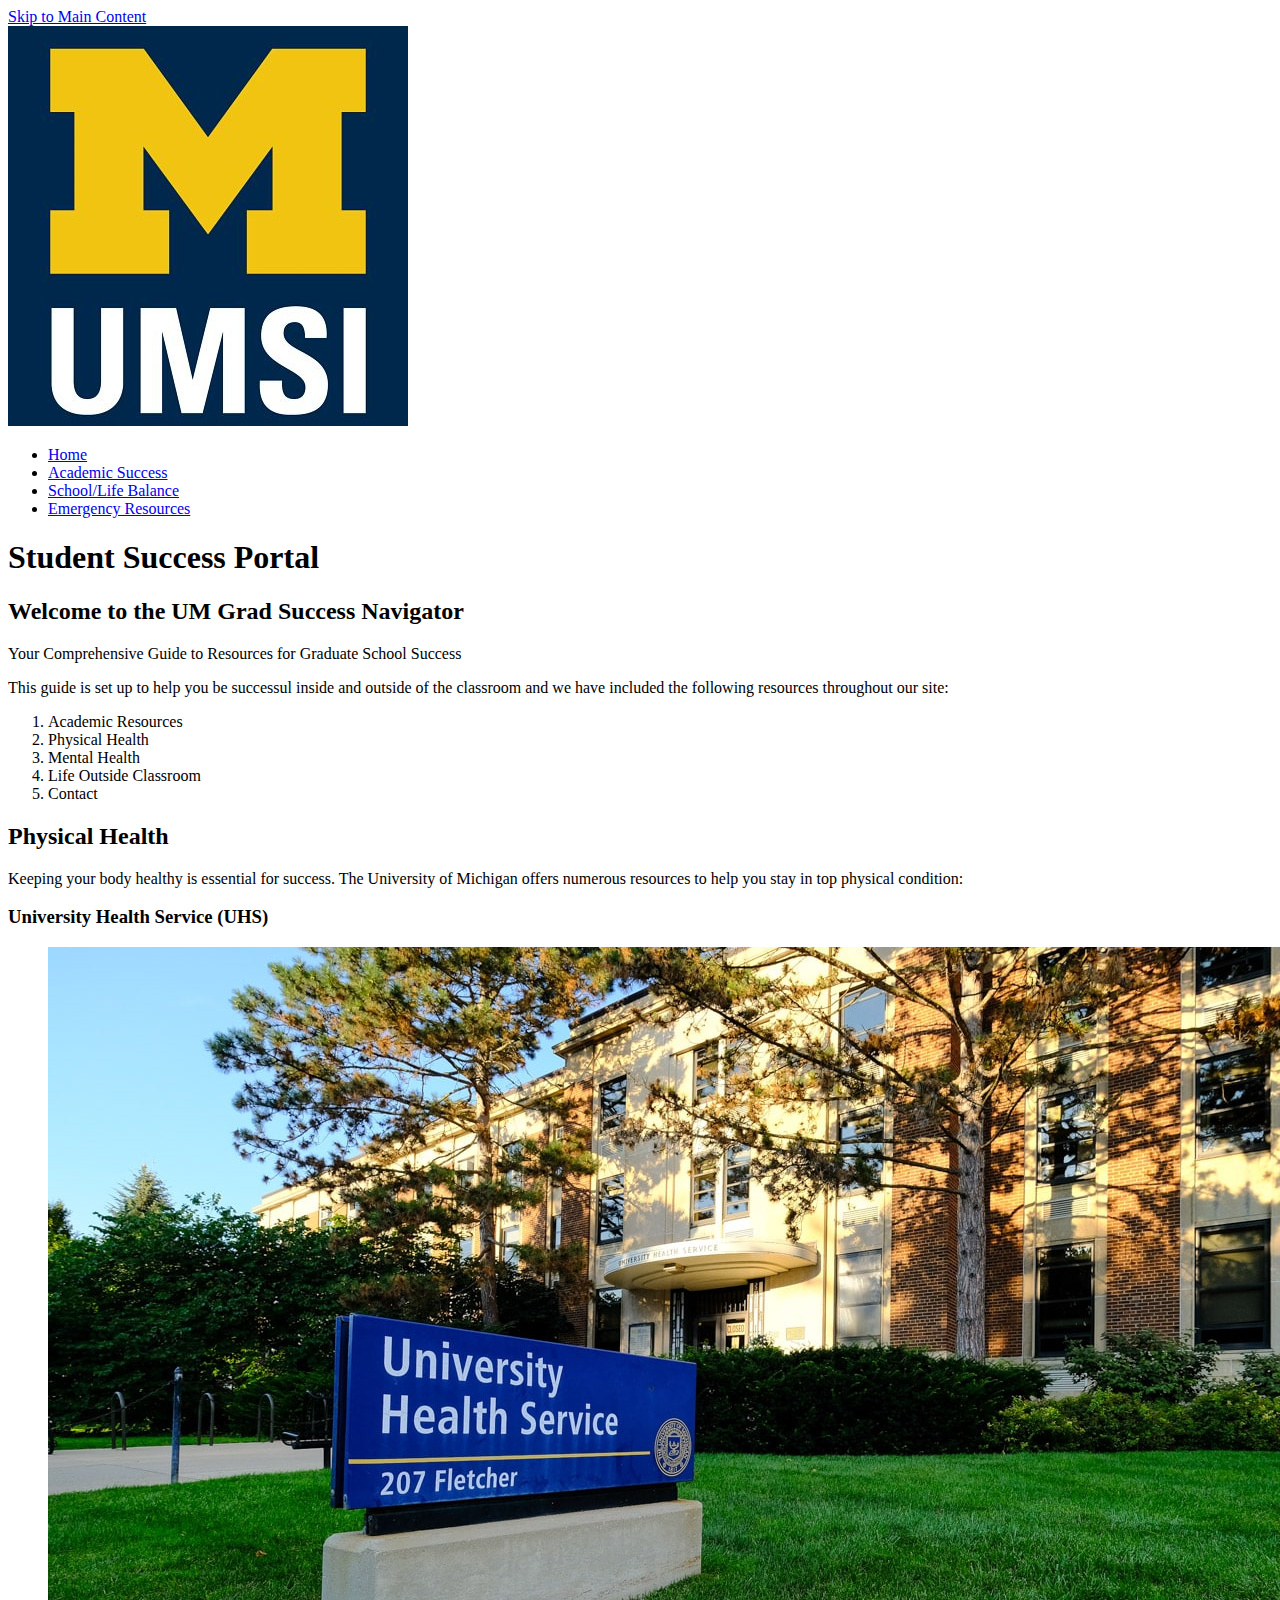
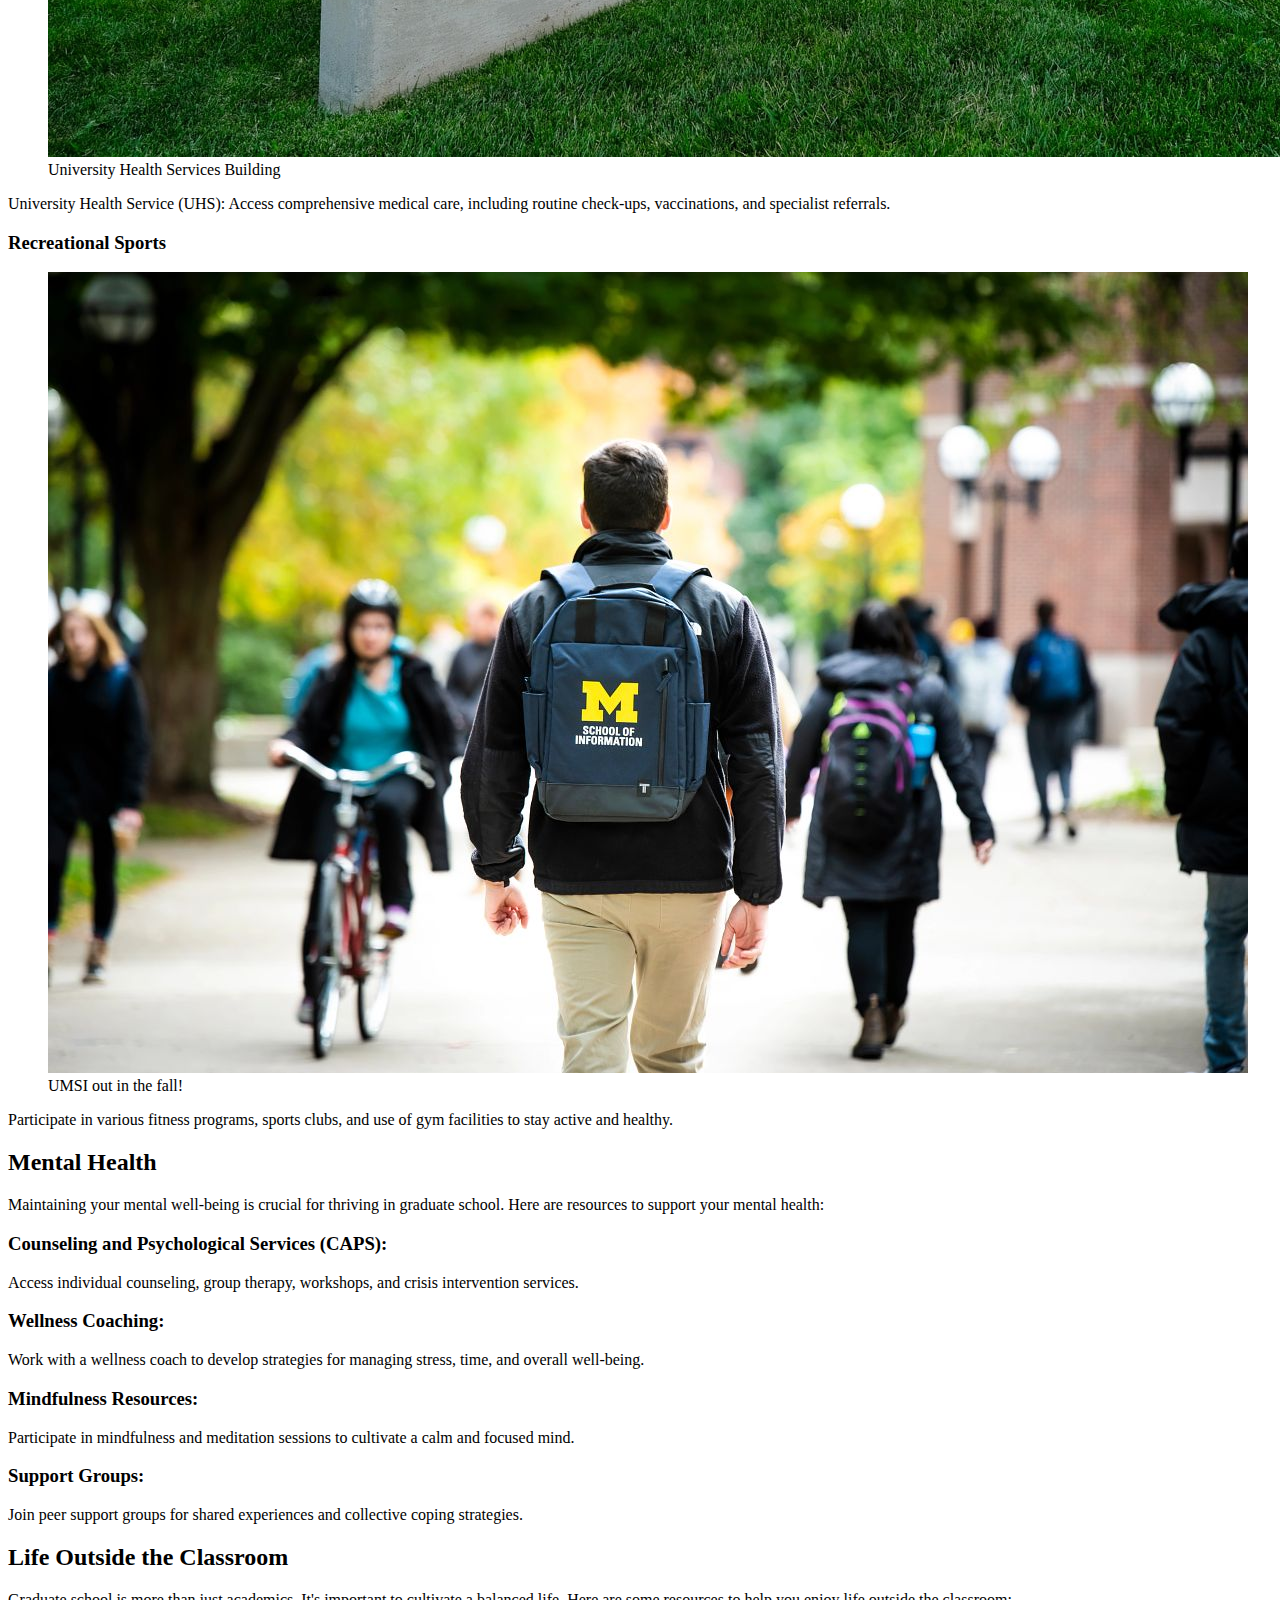
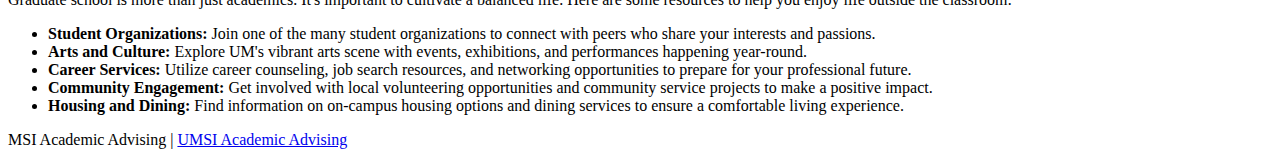
==== index.html @ 36d33ab0 "Add files via upload" ====
<!DOCTYPE html>
<html lang="en">
<head>
    <meta charset="UTF-8">
    <meta name="viewport" content="width=device-width, initial-scale=1.0">
    <title>Student Success Portal</title>
</head>
<body>
    <a href = "#index_main">Skip to Main Content</a>
    <header>
        <img src="/images/UMSI_signature_vertical_informal_solidblue-min.jpg" alt="UMSI Logo">
        <nav>
            <ul>
                <li><a href = "index.html">Home</a></li>
                <li><a href = "academicsuccess.html">Academic Success</a></li>
                <li><a href = "balance.html">School/Life Balance</a></li>
                <li><a href = "resources.html">Emergency Resources</a></li>
            </ul>
        </nav>
        <h1>Student Success Portal</h1>

    </header>
    <main id="index_main">
        <section>
            <h2>Welcome to the UM Grad Success Navigator</h2>
            <p> Your Comprehensive Guide to Resources for Graduate School Success</p>
            <p>This guide is set up to help you be successul inside and outside of the classroom and we have included the following resources throughout our site:</p>
            <ol>
                <li>Academic Resources</li>
                <li>Physical Health</li>
                <li>Mental Health</li>
                <li>Life Outside Classroom</li>
                <li>Contact</li>
            </ol>
        </section>
        <section>
            <h2>Physical Health</h2>
            <p>Keeping your body healthy is essential for success. The University of Michigan offers numerous resources to help you stay in top physical condition:</p>
            <article>
                <h3>University Health Service (UHS)</h3>
                <figure>
                    <img src="/images/UHS-min.jpg" alt="University Health Services building">
                    <figcaption>University Health Services Building</figcaption>
                </figure>
                <p>University Health Service (UHS): Access comprehensive medical care, including routine check-ups, vaccinations, and specialist referrals.</p>
            </article>
            <article>
                <h3>Recreational Sports</h3>
                <figure>
                    <img src="/images/UMSI_CampusFall_UMSIBackpack_02-min.jpg" alt="A student wears a UMSI backpack in fall on the drag.">
                    <figcaption>UMSI out in the fall!</figcaption>
                </figure>
                <p>Participate in various fitness programs, sports clubs, and use of gym facilities to stay active and healthy.</p>
            </article>
        </section>
        
        <section>
            <h2>Mental Health</h2>
            <p>Maintaining your mental well-being is crucial for thriving in graduate school. Here are resources to support your mental health:</p>
            <article>
                <h3>Counseling and Psychological Services (CAPS):</h3>
                <p> Access individual counseling, group therapy, workshops, and crisis intervention services.</p>
            </article>
            <article>
                <h3>Wellness Coaching:</h3>

                <p>Work with a wellness coach to develop strategies for managing stress, time, and overall well-being.</p>
            </article>
            <article>
                <h3>Mindfulness Resources:</h3>

                <p> Participate in mindfulness and meditation sessions to cultivate a calm and focused mind.</p>
            </article>
            <article>
                <h3>Support Groups:</h3>

                <p> Join peer support groups for shared experiences and collective coping strategies.</p>
            </article>
        </section>

        
        <section id="life-outside-classroom">
            <h2>Life Outside the Classroom</h2>
            <p>Graduate school is more than just academics. It's important to cultivate a balanced life. Here are some resources to help you enjoy life outside the classroom:</p>
            <article>

            </article>
            <ul>
                <li><strong>Student Organizations:</strong> Join one of the many student organizations to connect with peers who share your interests and passions.</li>
                <li><strong>Arts and Culture:</strong> Explore UM's vibrant arts scene with events, exhibitions, and performances happening year-round.</li>
                <li><strong>Career Services:</strong> Utilize career counseling, job search resources, and networking opportunities to prepare for your professional future.</li>
                <li><strong>Community Engagement:</strong> Get involved with local volunteering opportunities and community service projects to make a positive impact.</li>
                <li><strong>Housing and Dining:</strong> Find information on on-campus housing options and dining services to ensure a comfortable living experience.</li>
            </ul>
        </section>
        <!-- Content taken & modified from UMGPT with the prompt, "write me a webpage of intro content to help University of Michigan Master's students navigate different resources for being successful in grad school - this will include academic resources, physical health resources, mental health resources, support for life outside the classroom"
        UMGPT. (2024). UMGPT (August 29th version) [Large language model]. -->
    </main>
    <footer>
        <p>MSI Academic Advising | <a href="https://sites.google.com/umich.edu/msiacademicadvising/student-support-resources">UMSI Academic Advising </a></p>
        </footer>
</body>
</html>
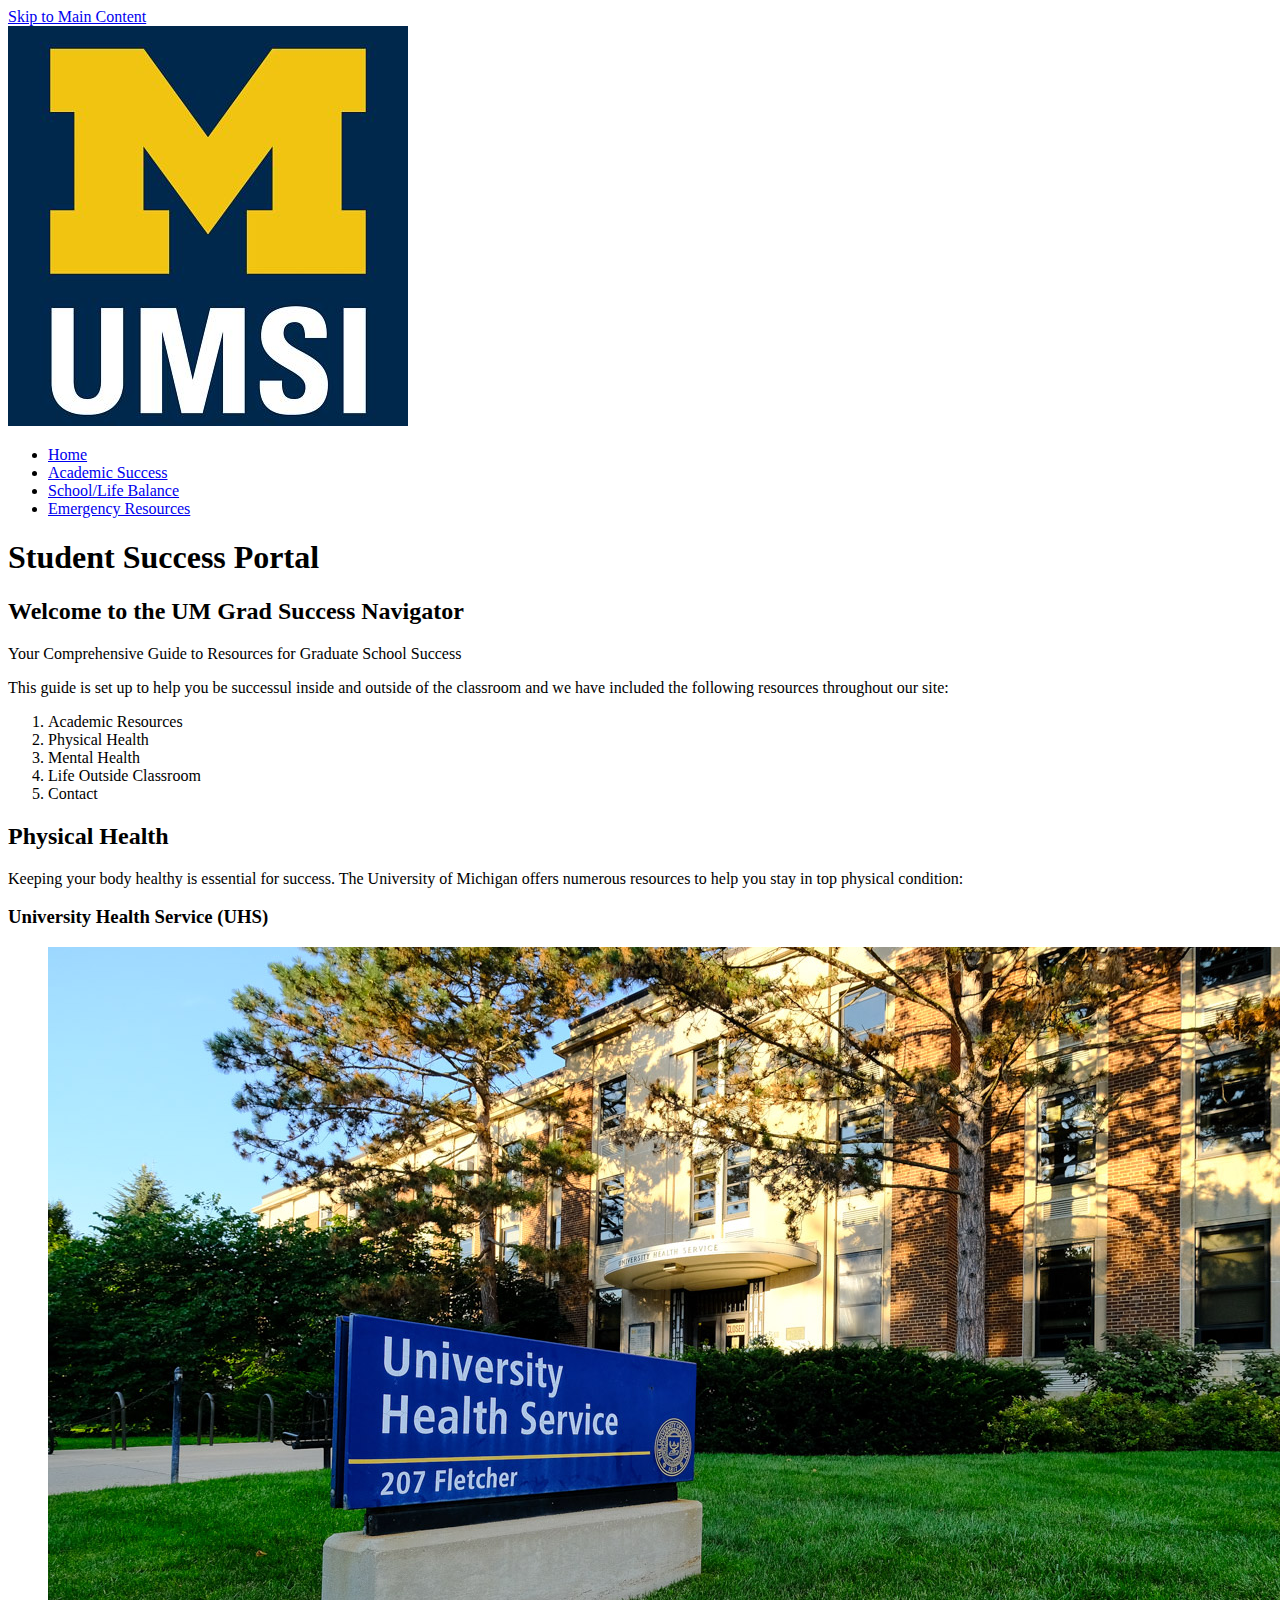
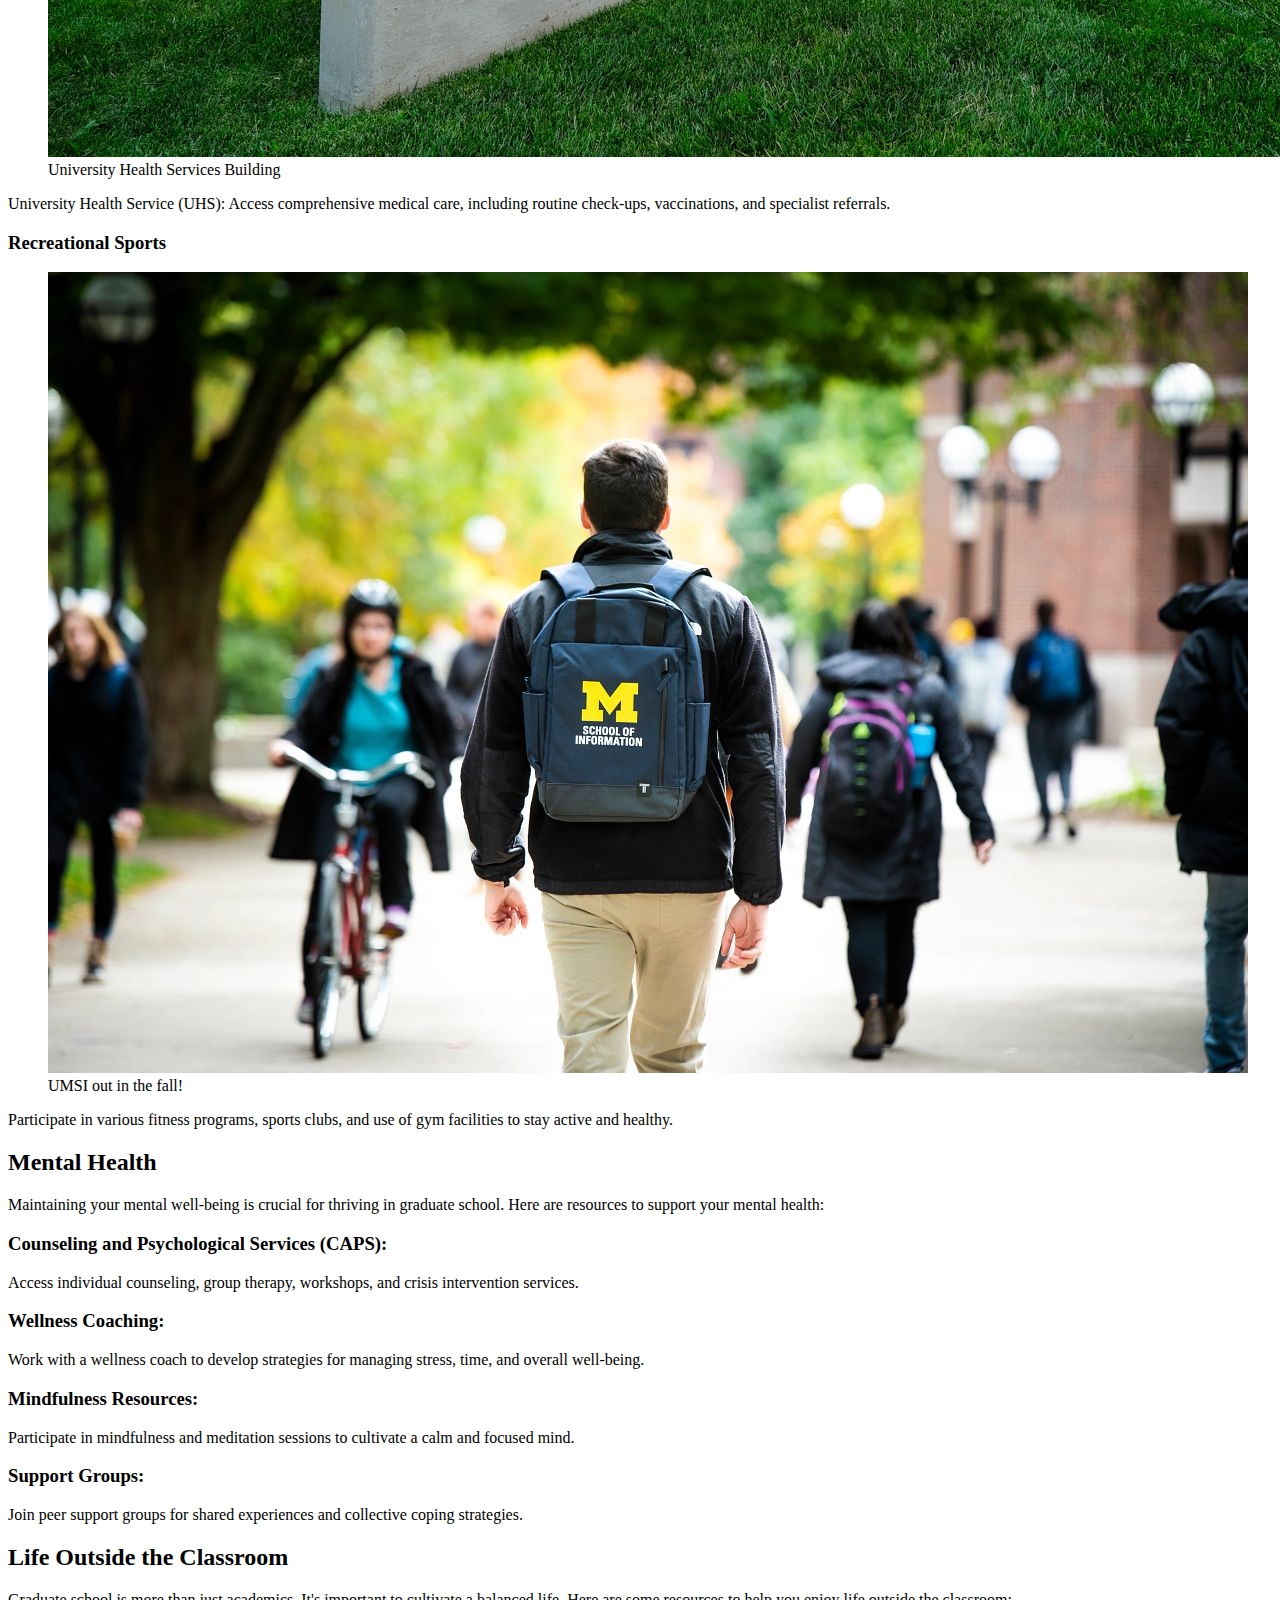
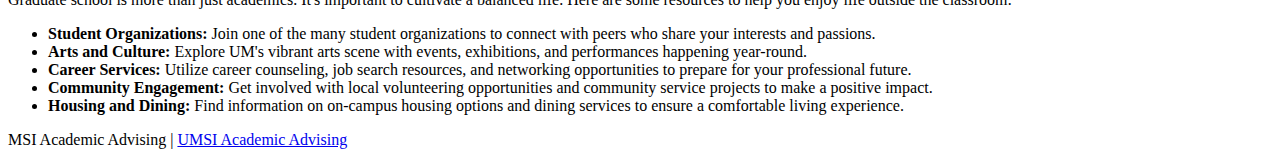
==== commit cf4a9450: "Add files via upload" ====
--- a/index.html
+++ b/index.html
@@ -8,7 +8,7 @@
 <body>
     <a href = "#index_main">Skip to Main Content</a>
     <header>
-        <img src="/images/UMSI_signature_vertical_informal_solidblue-min.jpg" alt="UMSI Logo">
+        <img src = "images/UMSI_signature_vertical_informal_solidblue.jpg" alt="UMSI Logo">
         <nav>
             <ul>
                 <li><a href = "index.html">Home</a></li>
@@ -39,7 +39,7 @@
             <article>
                 <h3>University Health Service (UHS)</h3>
                 <figure>
-                    <img src="/images/UHS-min.jpg" alt="University Health Services building">
+                    <img src = "images/UHS.jpg" alt="University Health Services building">
                     <figcaption>University Health Services Building</figcaption>
                 </figure>
                 <p>University Health Service (UHS): Access comprehensive medical care, including routine check-ups, vaccinations, and specialist referrals.</p>
@@ -47,7 +47,7 @@
             <article>
                 <h3>Recreational Sports</h3>
                 <figure>
-                    <img src="/images/UMSI_CampusFall_UMSIBackpack_02-min.jpg" alt="A student wears a UMSI backpack in fall on the drag.">
+                    <img src = "images/UMSI_CampusFall_UMSIBackpack_02.jpg" alt="A student wears a UMSI backpack in fall on the drag.">
                     <figcaption>UMSI out in the fall!</figcaption>
                 </figure>
                 <p>Participate in various fitness programs, sports clubs, and use of gym facilities to stay active and healthy.</p>
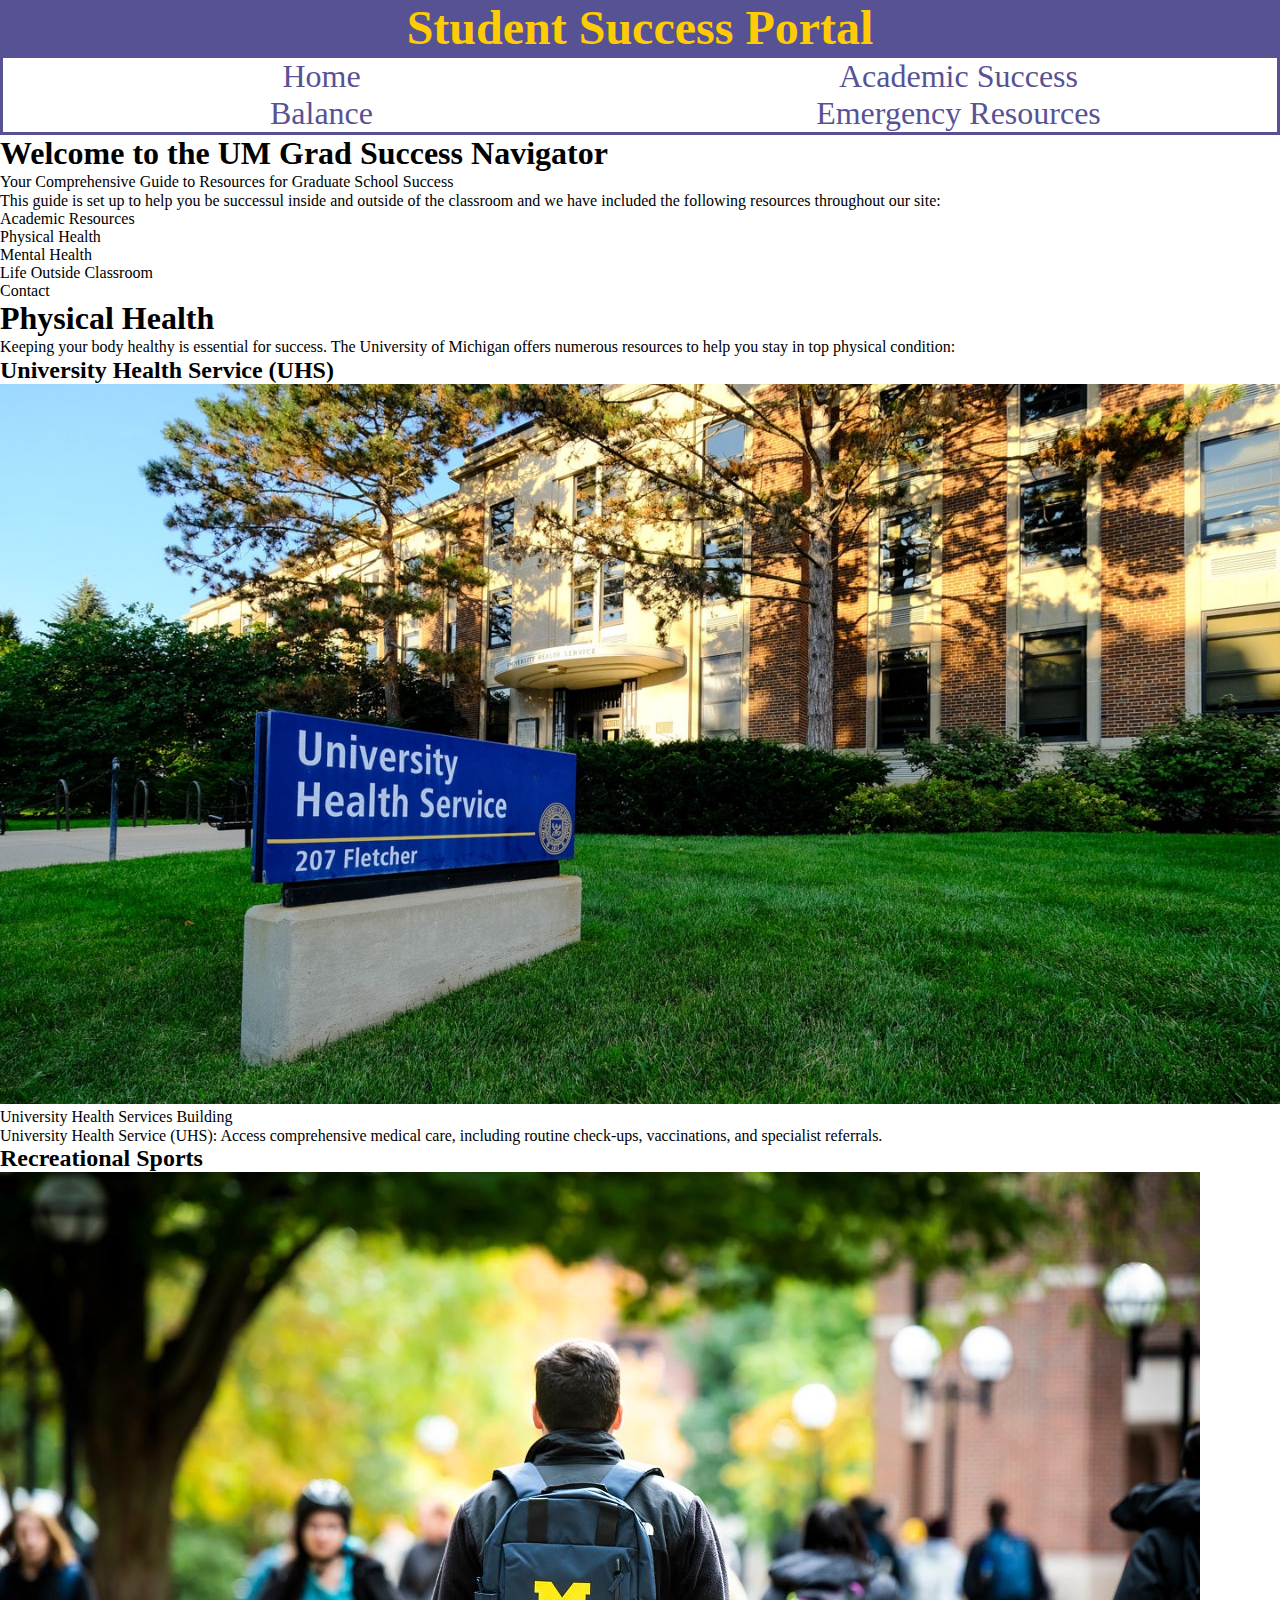
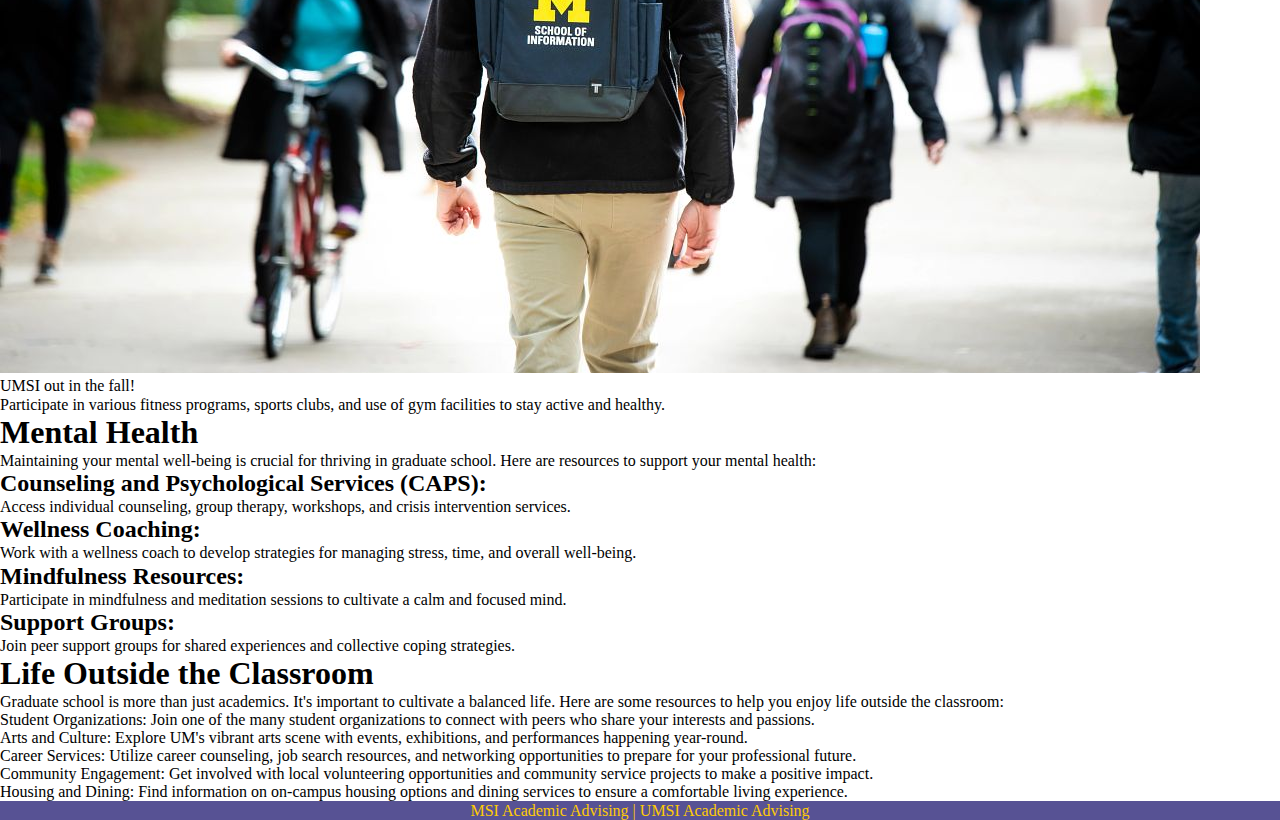
==== commit 8c46c821: "Add files via upload" ====
--- a/index.html
+++ b/index.html
@@ -3,22 +3,22 @@
 <head>
     <meta charset="UTF-8">
     <meta name="viewport" content="width=device-width, initial-scale=1.0">
+    <link rel="stylesheet" href="css/reset.css">
+    <link rel="stylesheet" href="css/style.css">
     <title>Student Success Portal</title>
 </head>
 <body>
-    <a href = "#index_main">Skip to Main Content</a>
+    <a class = skip href = "#index_main">Skip to Main Content</a>
     <header>
-        <img src = "images/UMSI_signature_vertical_informal_solidblue.jpg" alt="UMSI Logo">
+        <h1>Student Success Portal</h1>
         <nav>
             <ul>
                 <li><a href = "index.html">Home</a></li>
                 <li><a href = "academicsuccess.html">Academic Success</a></li>
-                <li><a href = "balance.html">School/Life Balance</a></li>
+                <li><a href = "balance.html">Balance</a></li>
                 <li><a href = "resources.html">Emergency Resources</a></li>
             </ul>
         </nav>
-        <h1>Student Success Portal</h1>
-
     </header>
     <main id="index_main">
         <section>
@@ -39,7 +39,7 @@
             <article>
                 <h3>University Health Service (UHS)</h3>
                 <figure>
-                    <img src = "images/UHS.jpg" alt="University Health Services building">
+                    <img src = "images/UHS-min.jpg" alt="University Health Services building">
                     <figcaption>University Health Services Building</figcaption>
                 </figure>
                 <p>University Health Service (UHS): Access comprehensive medical care, including routine check-ups, vaccinations, and specialist referrals.</p>
@@ -47,7 +47,7 @@
             <article>
                 <h3>Recreational Sports</h3>
                 <figure>
-                    <img src = "images/UMSI_CampusFall_UMSIBackpack_02.jpg" alt="A student wears a UMSI backpack in fall on the drag.">
+                    <img src = "images/UMSI_CampusFall_UMSIBackpack_02-min.jpg" alt="A student wears a UMSI backpack in fall on the drag.">
                     <figcaption>UMSI out in the fall!</figcaption>
                 </figure>
                 <p>Participate in various fitness programs, sports clubs, and use of gym facilities to stay active and healthy.</p>
@@ -98,6 +98,6 @@
     </main>
     <footer>
         <p>MSI Academic Advising | <a href="https://sites.google.com/umich.edu/msiacademicadvising/student-support-resources">UMSI Academic Advising </a></p>
-        </footer>
+    </footer>
 </body>
 </html>--- a/css/style.css
+++ b/css/style.css
@@ -0,0 +1,76 @@
+/* general styling */
+body{
+    background-color: #FFFFFF;
+}
+h1{
+    font-size: 300%;
+    font-family: "Montserrat", "Avenir", "sans-serif";
+    font-weight: bold;
+    text-align: center;
+    color: #FFCB05;
+}
+h2{
+    font-size: 200%;
+    font-family: "Montserrat", "Avenir", "sans-serif";
+    font-weight: bold;
+    color: #000
+}
+h3{
+    font-size: 150%;
+    font-family: "Montserrat", "Avenir", "sans-serif";
+    font-weight: bold;
+    color: #000
+}
+p{
+    font-size: 100%;
+    font-family: "source sans pro", "sans-serif";
+    color: #000;
+    line-height: 120%
+}
+/* header styling */
+header{
+    background-color: #575294;
+}
+/* nav styling */
+nav{
+    background-color: #575294;
+    width: 100%
+}
+nav ul{
+    background-color: #FFFFFF;
+    display: grid;
+    grid-template-columns: 1fr 1fr;
+    justify-content: space-evenly;
+    align-items: center;
+    border: 5%;
+    border-style: solid;
+    border-color: #575294;
+}
+nav li{
+    font-size: 200%;
+    font-family: "source sans pro", "sans-serif";
+    color: #575294;
+    font-weight: 300;
+    text-align: center;
+}
+nav a:active{
+
+}
+
+/* footer styling */
+footer{
+    background-color: #575294
+}
+footer p{
+    color: #FFCB05;
+    text-align: center;
+}
+/* skip to main content styling */
+.skip{
+    position: absolute;
+    top: -40px;
+}
+.skip a:focus{
+    position: absolute;
+    top: 20px
+}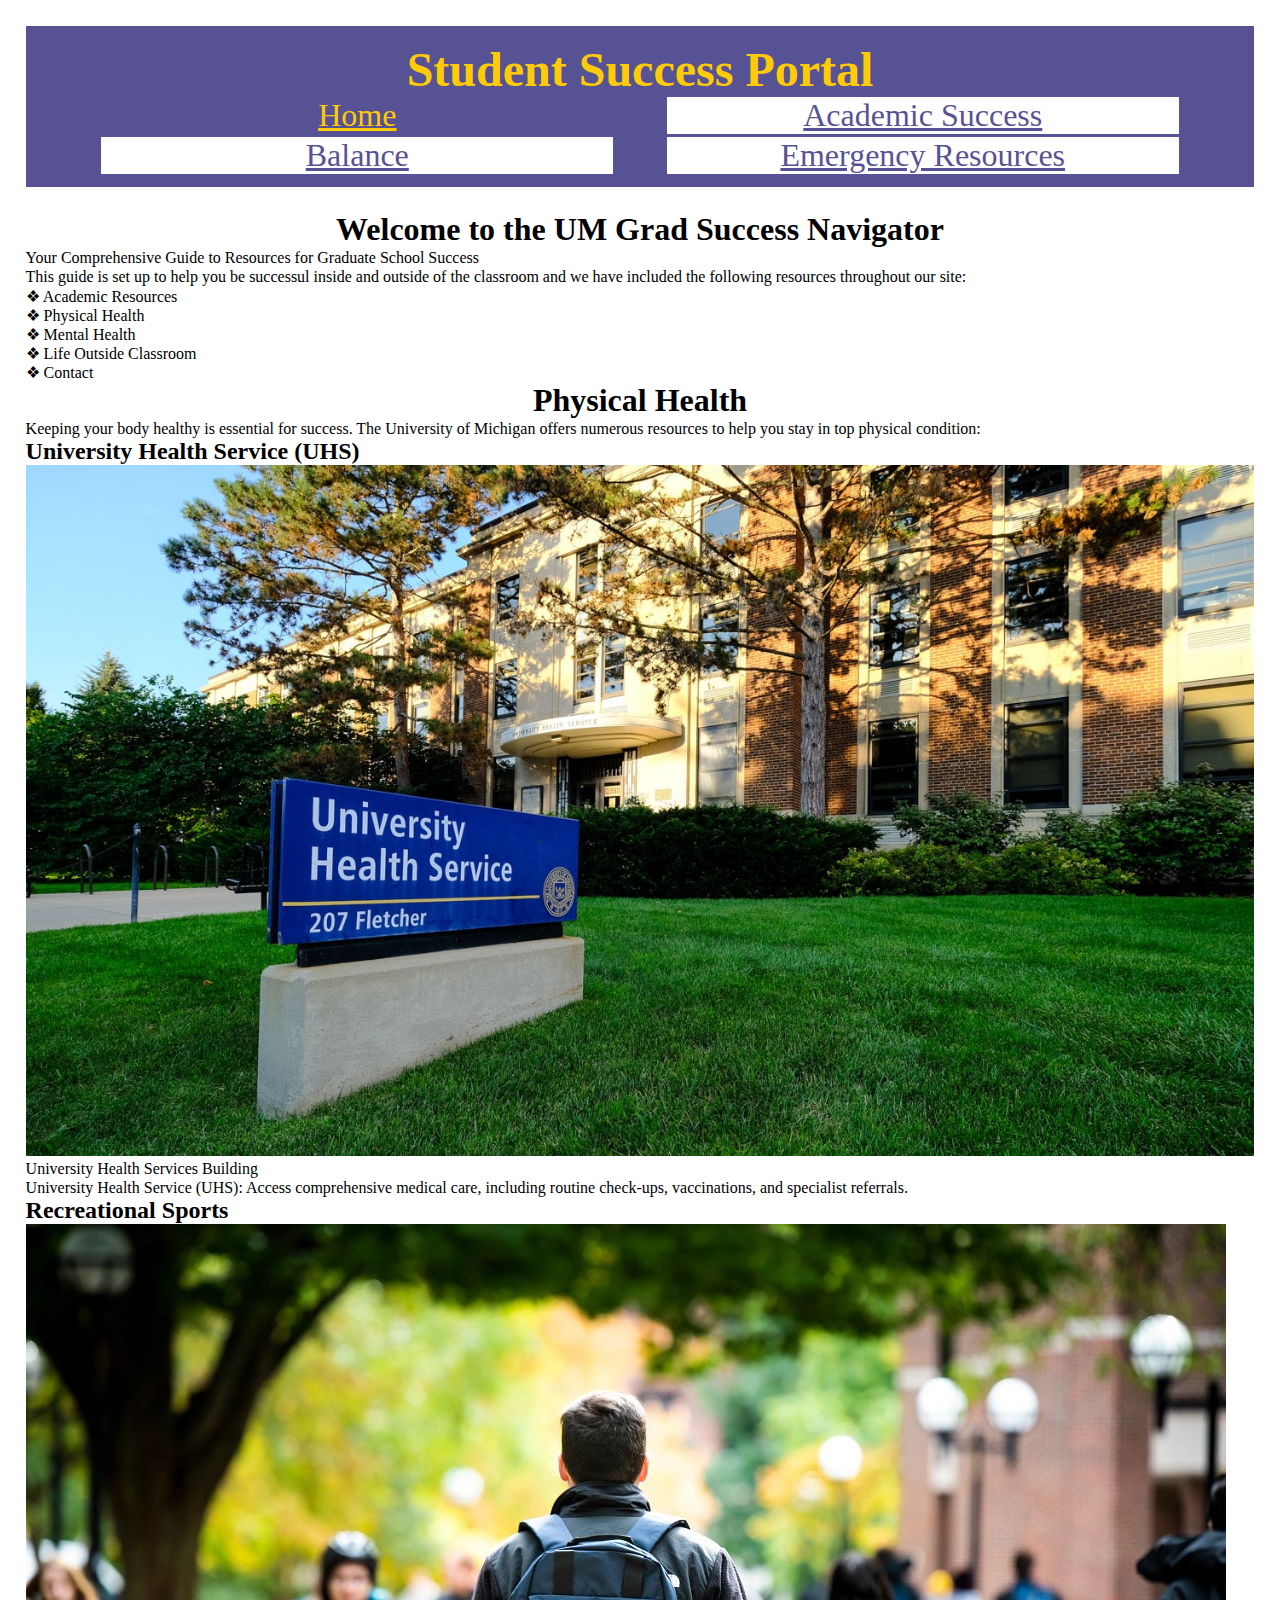
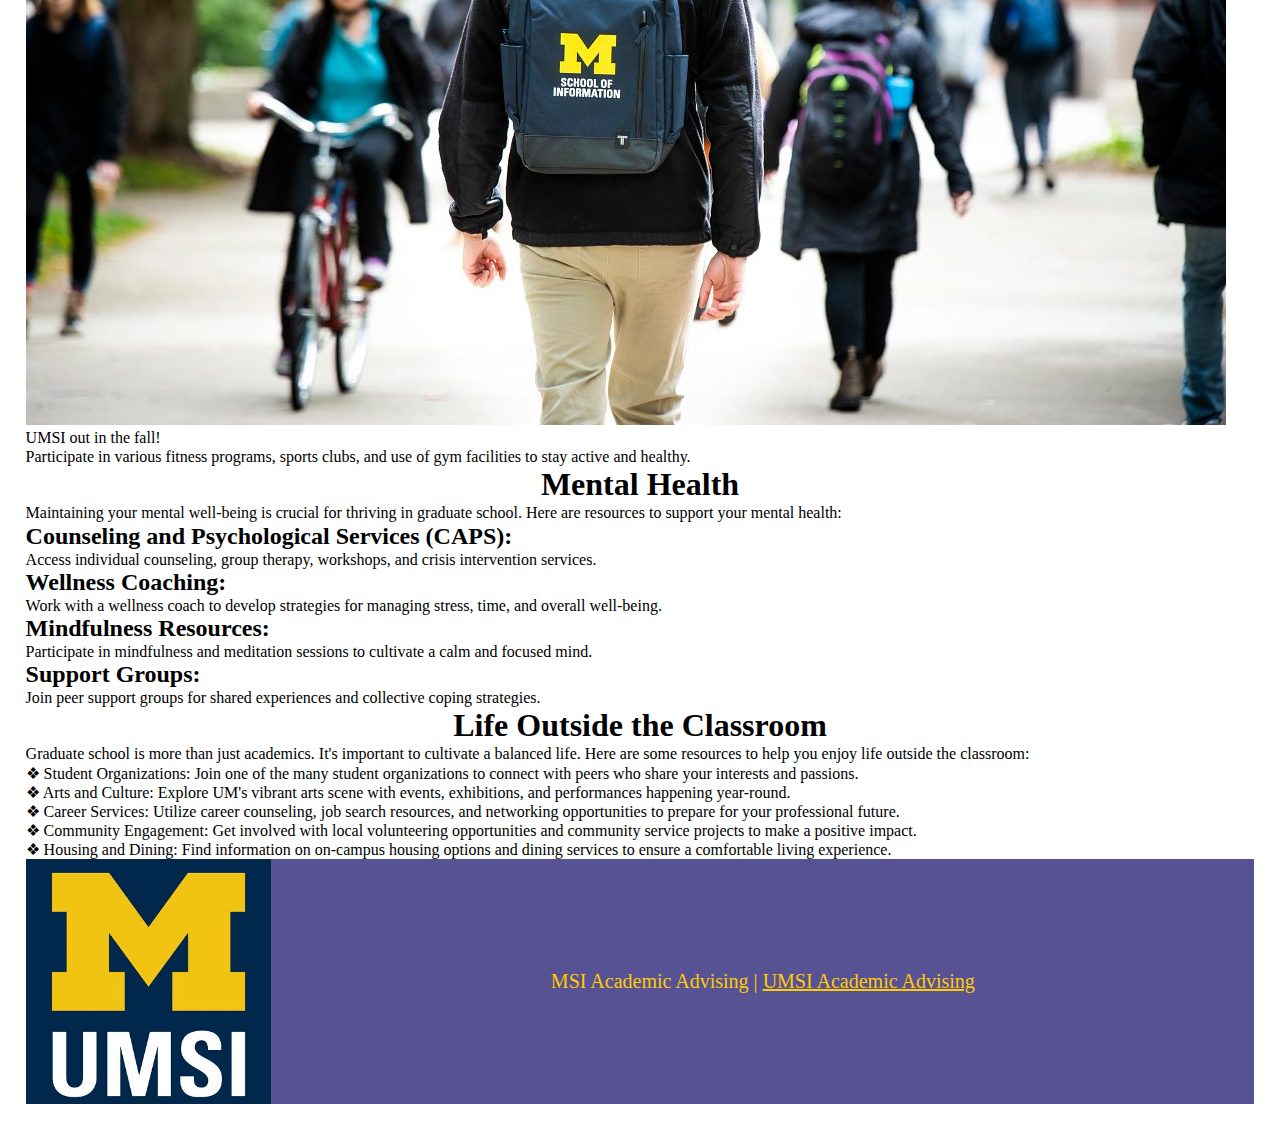
==== commit f4301488: "Add files via upload" ====
--- a/index.html
+++ b/index.html
@@ -13,7 +13,7 @@
         <h1>Student Success Portal</h1>
         <nav>
             <ul>
-                <li><a href = "index.html">Home</a></li>
+                <li class = nav_on><a href = "index.html">Home</a></li>
                 <li><a href = "academicsuccess.html">Academic Success</a></li>
                 <li><a href = "balance.html">Balance</a></li>
                 <li><a href = "resources.html">Emergency Resources</a></li>
@@ -21,7 +21,7 @@
         </nav>
     </header>
     <main id="index_main">
-        <section>
+        <div class = welcome_index>
             <h2>Welcome to the UM Grad Success Navigator</h2>
             <p> Your Comprehensive Guide to Resources for Graduate School Success</p>
             <p>This guide is set up to help you be successul inside and outside of the classroom and we have included the following resources throughout our site:</p>
@@ -32,59 +32,55 @@
                 <li>Life Outside Classroom</li>
                 <li>Contact</li>
             </ol>
-        </section>
-        <section>
+        </div>
+        <div class = physical_health>
             <h2>Physical Health</h2>
             <p>Keeping your body healthy is essential for success. The University of Michigan offers numerous resources to help you stay in top physical condition:</p>
-            <article>
+            <div class = uhs>
                 <h3>University Health Service (UHS)</h3>
                 <figure>
                     <img src = "images/UHS-min.jpg" alt="University Health Services building">
                     <figcaption>University Health Services Building</figcaption>
                 </figure>
                 <p>University Health Service (UHS): Access comprehensive medical care, including routine check-ups, vaccinations, and specialist referrals.</p>
-            </article>
-            <article>
+            </div>
+            <div class = recsports>
                 <h3>Recreational Sports</h3>
                 <figure>
                     <img src = "images/UMSI_CampusFall_UMSIBackpack_02-min.jpg" alt="A student wears a UMSI backpack in fall on the drag.">
                     <figcaption>UMSI out in the fall!</figcaption>
                 </figure>
                 <p>Participate in various fitness programs, sports clubs, and use of gym facilities to stay active and healthy.</p>
-            </article>
-        </section>
-        
-        <section>
+            </div>
+        </div>
+        <div class = mental_health>
             <h2>Mental Health</h2>
             <p>Maintaining your mental well-being is crucial for thriving in graduate school. Here are resources to support your mental health:</p>
-            <article>
+            <div>
                 <h3>Counseling and Psychological Services (CAPS):</h3>
                 <p> Access individual counseling, group therapy, workshops, and crisis intervention services.</p>
-            </article>
-            <article>
+            </div>
+            <div>
                 <h3>Wellness Coaching:</h3>
 
                 <p>Work with a wellness coach to develop strategies for managing stress, time, and overall well-being.</p>
-            </article>
-            <article>
+            </div>
+            <div>
                 <h3>Mindfulness Resources:</h3>
 
                 <p> Participate in mindfulness and meditation sessions to cultivate a calm and focused mind.</p>
-            </article>
-            <article>
+            </div>
+            <div>
                 <h3>Support Groups:</h3>
 
                 <p> Join peer support groups for shared experiences and collective coping strategies.</p>
-            </article>
-        </section>
+            </div>
+        </div>
 
         
-        <section id="life-outside-classroom">
+        <div id="life-outside-classroom">
             <h2>Life Outside the Classroom</h2>
             <p>Graduate school is more than just academics. It's important to cultivate a balanced life. Here are some resources to help you enjoy life outside the classroom:</p>
-            <article>
-
-            </article>
             <ul>
                 <li><strong>Student Organizations:</strong> Join one of the many student organizations to connect with peers who share your interests and passions.</li>
                 <li><strong>Arts and Culture:</strong> Explore UM's vibrant arts scene with events, exhibitions, and performances happening year-round.</li>
@@ -92,11 +88,12 @@
                 <li><strong>Community Engagement:</strong> Get involved with local volunteering opportunities and community service projects to make a positive impact.</li>
                 <li><strong>Housing and Dining:</strong> Find information on on-campus housing options and dining services to ensure a comfortable living experience.</li>
             </ul>
-        </section>
+        </div>
         <!-- Content taken & modified from UMGPT with the prompt, "write me a webpage of intro content to help University of Michigan Master's students navigate different resources for being successful in grad school - this will include academic resources, physical health resources, mental health resources, support for life outside the classroom"
         UMGPT. (2024). UMGPT (August 29th version) [Large language model]. -->
     </main>
     <footer>
+        <img src = "images/UMSI_signature_vertical_informal_solidblue-min.jpg" alt = "UMSI logo">
         <p>MSI Academic Advising | <a href="https://sites.google.com/umich.edu/msiacademicadvising/student-support-resources">UMSI Academic Advising </a></p>
     </footer>
 </body>
--- a/css/style.css
+++ b/css/style.css
@@ -1,6 +1,11 @@
 /* general styling */
 body{
     background-color: #FFFFFF;
+    display: grid;
+    grid-template-columns: 1fr;
+    justify-content: center;
+    align-items: center;
+    padding: 2%
 }
 h1{
     font-size: 300%;
@@ -13,7 +18,8 @@
     font-size: 200%;
     font-family: "Montserrat", "Avenir", "sans-serif";
     font-weight: bold;
-    color: #000
+    color: #000;
+    text-align: center;
 }
 h3{
     font-size: 150%;
@@ -27,24 +33,37 @@
     color: #000;
     line-height: 120%
 }
+a{
+    text-decoration: underline;
+    color: #575294
+}
+div li::before{
+    content: "❖ "
+}
 /* header styling */
 header{
     background-color: #575294;
+    border-style: solid;
+    border-width: 1em;
+    border-color: #575294;
+    margin-bottom: 2%
 }
 /* nav styling */
 nav{
     background-color: #575294;
-    width: 100%
+    width: 100%;
+    display: grid;
+    grid-template-columns: 1fr;
+    justify-items: center;
 }
 nav ul{
-    background-color: #FFFFFF;
+    background-color: #575294;
     display: grid;
+    width: 90%;
     grid-template-columns: 1fr 1fr;
-    justify-content: space-evenly;
-    align-items: center;
-    border: 5%;
-    border-style: solid;
-    border-color: #575294;
+    align-items: stretch;
+    justify-content: space-around;
+    gap: 5%;
 }
 nav li{
     font-size: 200%;
@@ -52,18 +71,35 @@
     color: #575294;
     font-weight: 300;
     text-align: center;
+    background-color: #FFFFFF;
+    align-content: center;
 }
-nav a:active{
-
+nav a:active, nav .nav_on, .nav_on a{
+    text-decoration: underline;
+    color: #FFCB05;
+    background-color: #575294;
 }
-
 /* footer styling */
 footer{
-    background-color: #575294
+    background-color: #575294;
+    display: grid;
+    grid-template-columns: 20% 80%;
 }
 footer p{
     color: #FFCB05;
     text-align: center;
+    font-size: 125%;
+    align-content: center;
+}
+footer a{
+    color: #FFCB05;
+    text-align: center;
+    font-size: 100%;
+}
+footer a:active{
+    background-color: #FFFFFF;
+    color: #575294;
+    text-decoration: underline;
 }
 /* skip to main content styling */
 .skip{
@@ -73,4 +109,31 @@
 .skip a:focus{
     position: absolute;
     top: 20px
+}
+/* resource list styling */
+ul.resource_list li{
+    text-align: center;
+    font-size: 120%;
+}
+li.groceries a, li.caps a, li.saferide a, li.sapac a, li.dpss a, li.emergencyfunds a{
+    text-decoration: underline;
+    color: #575294;
+}
+li.groceries ::before, li.groceries ::after{
+    content: "🛒 ";
+}
+li.caps ::before, li.caps ::after{
+    content: "🧠 ";
+}
+li.saferide ::before, li.saferide ::after{
+    content: "🚗 ";
+}
+li.sapac ::before, li.sapac ::after{
+    content: "❤️ ";
+}
+li.dpss ::before, li.dpss ::after{
+    content: "🦺 ";
+}
+li.emergencyfunds ::before, li.emergencyfunds ::after{
+    content: "💵 ";
 }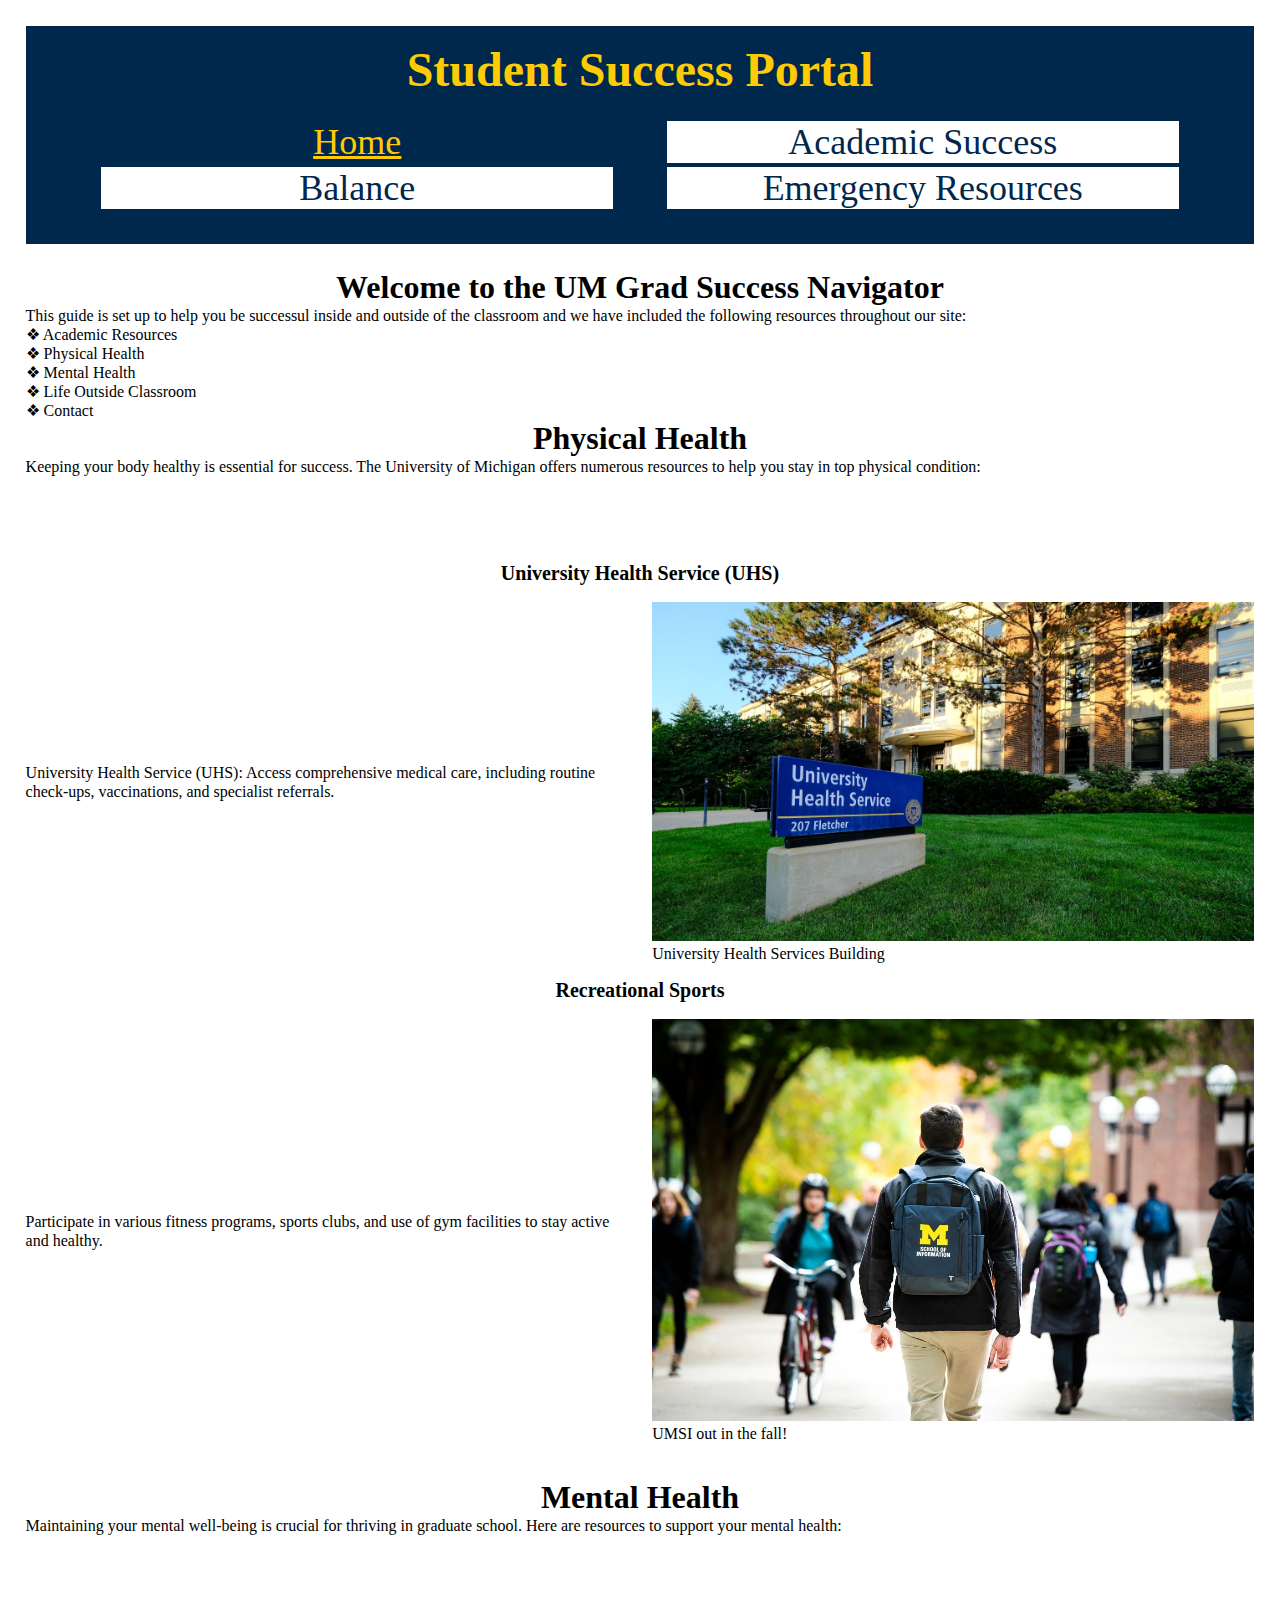
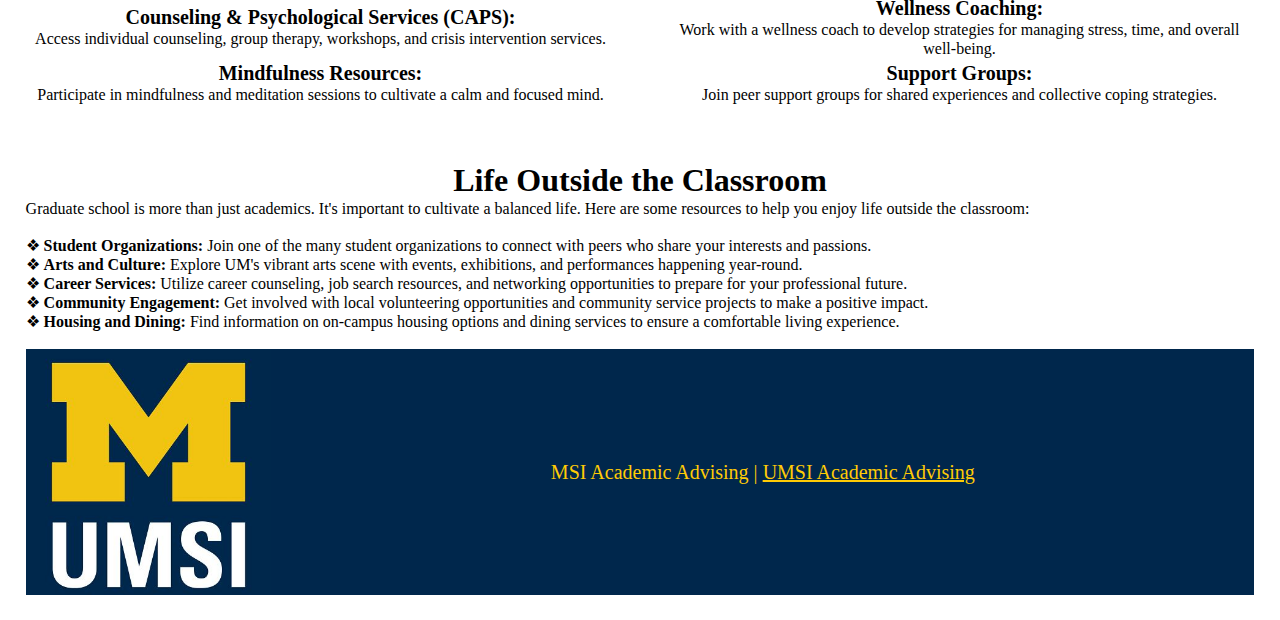
==== commit 98fd6f9c: "Add files via upload" ====
--- a/index.html
+++ b/index.html
@@ -21,9 +21,8 @@
         </nav>
     </header>
     <main id="index_main">
-        <div class = welcome_index>
+        <div>
             <h2>Welcome to the UM Grad Success Navigator</h2>
-            <p> Your Comprehensive Guide to Resources for Graduate School Success</p>
             <p>This guide is set up to help you be successul inside and outside of the classroom and we have included the following resources throughout our site:</p>
             <ol>
                 <li>Academic Resources</li>
@@ -33,54 +32,50 @@
                 <li>Contact</li>
             </ol>
         </div>
-        <div class = physical_health>
+        <div>
             <h2>Physical Health</h2>
             <p>Keeping your body healthy is essential for success. The University of Michigan offers numerous resources to help you stay in top physical condition:</p>
-            <div class = uhs>
+            <div class = physical_health_grid>
                 <h3>University Health Service (UHS)</h3>
+                <p>University Health Service (UHS): Access comprehensive medical care, including routine check-ups, vaccinations, and specialist referrals.</p>
                 <figure>
                     <img src = "images/UHS-min.jpg" alt="University Health Services building">
                     <figcaption>University Health Services Building</figcaption>
                 </figure>
-                <p>University Health Service (UHS): Access comprehensive medical care, including routine check-ups, vaccinations, and specialist referrals.</p>
-            </div>
-            <div class = recsports>
                 <h3>Recreational Sports</h3>
+                <p>Participate in various fitness programs, sports clubs, and use of gym facilities to stay active and healthy.</p>
                 <figure>
                     <img src = "images/UMSI_CampusFall_UMSIBackpack_02-min.jpg" alt="A student wears a UMSI backpack in fall on the drag.">
                     <figcaption>UMSI out in the fall!</figcaption>
                 </figure>
-                <p>Participate in various fitness programs, sports clubs, and use of gym facilities to stay active and healthy.</p>
             </div>
         </div>
-        <div class = mental_health>
+        <div>
             <h2>Mental Health</h2>
             <p>Maintaining your mental well-being is crucial for thriving in graduate school. Here are resources to support your mental health:</p>
-            <div>
-                <h3>Counseling and Psychological Services (CAPS):</h3>
-                <p> Access individual counseling, group therapy, workshops, and crisis intervention services.</p>
-            </div>
-            <div>
-                <h3>Wellness Coaching:</h3>
-
-                <p>Work with a wellness coach to develop strategies for managing stress, time, and overall well-being.</p>
-            </div>
-            <div>
-                <h3>Mindfulness Resources:</h3>
-
-                <p> Participate in mindfulness and meditation sessions to cultivate a calm and focused mind.</p>
-            </div>
-            <div>
-                <h3>Support Groups:</h3>
-
-                <p> Join peer support groups for shared experiences and collective coping strategies.</p>
+            <div class = mental_health_grid>
+                <div>
+                    <h3>Counseling & Psychological Services (CAPS):</h3>
+                    <p> Access individual counseling, group therapy, workshops, and crisis intervention services.</p>
+                </div>
+                <div>
+                    <h3>Wellness Coaching:</h3>
+                    <p>Work with a wellness coach to develop strategies for managing stress, time, and overall well-being.</p>
+                </div>
+                <div>
+                    <h3>Mindfulness Resources:</h3>
+                    <p> Participate in mindfulness and meditation sessions to cultivate a calm and focused mind.</p>
+                </div>
+                <div>
+                    <h3>Support Groups:</h3>
+                    <p> Join peer support groups for shared experiences and collective coping strategies.</p>
+                </div>
             </div>
         </div>
-
-        
         <div id="life-outside-classroom">
             <h2>Life Outside the Classroom</h2>
             <p>Graduate school is more than just academics. It's important to cultivate a balanced life. Here are some resources to help you enjoy life outside the classroom:</p>
+            <br>
             <ul>
                 <li><strong>Student Organizations:</strong> Join one of the many student organizations to connect with peers who share your interests and passions.</li>
                 <li><strong>Arts and Culture:</strong> Explore UM's vibrant arts scene with events, exhibitions, and performances happening year-round.</li>
@@ -89,6 +84,7 @@
                 <li><strong>Housing and Dining:</strong> Find information on on-campus housing options and dining services to ensure a comfortable living experience.</li>
             </ul>
         </div>
+        <br>
         <!-- Content taken & modified from UMGPT with the prompt, "write me a webpage of intro content to help University of Michigan Master's students navigate different resources for being successful in grad school - this will include academic resources, physical health resources, mental health resources, support for life outside the classroom"
         UMGPT. (2024). UMGPT (August 29th version) [Large language model]. -->
     </main>
--- a/css/style.css
+++ b/css/style.css
@@ -5,7 +5,8 @@
     grid-template-columns: 1fr;
     justify-content: center;
     align-items: center;
-    padding: 2%
+    padding: 2%;
+    width: 100%;
 }
 h1{
     font-size: 300%;
@@ -22,7 +23,7 @@
     text-align: center;
 }
 h3{
-    font-size: 150%;
+    font-size: 125%;
     font-family: "Montserrat", "Avenir", "sans-serif";
     font-weight: bold;
     color: #000
@@ -40,48 +41,56 @@
 div li::before{
     content: "❖ "
 }
+strong{
+    font-weight: bold;
+}
+em{
+    font-style: italic;
+}
 /* header styling */
 header{
-    background-color: #575294;
+    background-color: #00274C;
     border-style: solid;
     border-width: 1em;
-    border-color: #575294;
+    border-color: #00274C;
     margin-bottom: 2%
 }
 /* nav styling */
 nav{
-    background-color: #575294;
+    background-color: #00274C;
     width: 100%;
     display: grid;
     grid-template-columns: 1fr;
     justify-items: center;
 }
 nav ul{
-    background-color: #575294;
+    background-color: #00274C;
     display: grid;
     width: 90%;
     grid-template-columns: 1fr 1fr;
     align-items: stretch;
     justify-content: space-around;
     gap: 5%;
-}
-nav li{
-    font-size: 200%;
+    margin: 2%
+}
+nav li, nav a{
+    font-size: 150%;
     font-family: "source sans pro", "sans-serif";
-    color: #575294;
+    color: #00274C;
     font-weight: 300;
     text-align: center;
     background-color: #FFFFFF;
     align-content: center;
+    text-decoration: none;
 }
 nav a:active, nav .nav_on, .nav_on a{
     text-decoration: underline;
     color: #FFCB05;
-    background-color: #575294;
+    background-color: #00274C;
 }
 /* footer styling */
 footer{
-    background-color: #575294;
+    background-color: #00274C;
     display: grid;
     grid-template-columns: 20% 80%;
 }
@@ -136,4 +145,150 @@
 }
 li.emergencyfunds ::before, li.emergencyfunds ::after{
     content: "💵 ";
+}
+/* study spaces grid styling */
+.study_spaces_grid{
+    display: grid;
+    grid-template-columns: 1fr 1fr;
+    width: 100%;
+    align-items: center;
+    gap: 2%;
+    margin-bottom: 14%
+}
+.study_spaces_grid img{
+    align-content: center;
+}
+.study_spaces_grid :nth-child(1){
+    grid-area: 1/1/2/3;
+    text-align: center;
+    justify-content: center;
+}
+.study_spaces_grid :nth-child(4){
+    grid-area: 3/1/4/3;
+    text-align: center;
+    justify-content: center;
+}
+.study_spaces_grid :nth-child(7){
+    grid-area: 5/1/6/3;
+    text-align: center;
+    justify-content: center;
+}
+/* physical health grid styling */
+.physical_health_grid{
+    display: grid;
+    grid-template-columns: 1fr 1fr;
+    width: 100%;
+    gap: 2%;
+    margin-bottom: 7%;
+    margin-top: 7%
+}
+.physical_health_grid :nth-child(1){
+    grid-area: 1/1/2/3;
+    text-align: center;
+    justify-content: center;
+}
+.physical_health_grid :nth-child(4){
+    grid-area: 3/1/4/3;
+    text-align: center;
+    justify-content: center;
+}
+.physical_health_grid img, .physical_health_grid p{
+    align-content: center
+}
+/* mental health grid styling */
+.mental_health_grid{
+    display: grid;
+    grid-template-columns: 1fr 1fr;
+    gap: 4%;
+    width: 100%;
+    margin-bottom: 5%;
+    margin-top: 5%;
+    align-items: center
+}
+.mental_health_grid h3, .mental_health_grid p{
+    align-content: center;
+    text-align: center;
+}
+/* academic success team grid styling */
+.academic_success_team_grid{
+    display: grid;
+    grid-template-columns: 1fr 1fr;
+    gap: 2%;
+    width: 100%;
+    align-items: center;
+    margin-bottom: 4%;
+}
+.academic_success_team_grid h3{
+    grid-area: 1/1/2/3;
+    text-align: center;
+    justify-content: center;
+}
+.academic_success_team_grid :nth-child(3){
+    grid-area: 3/1/4/2;
+}
+.academic_success_team_grid :nth-child(5){
+    grid-area: 3/2/4/3;
+}
+.academic_success_team_grid :nth-child(2) p, .academic_success_team_grid :nth-child(4) p{
+    text-align: center
+}
+/* academic header styling */
+.academic_header{
+    display: grid;
+    grid-template-columns: 40% 60%;
+    width: 95;
+    align-items: center;
+    margin: 7%
+}
+.academic_header h2{
+    text-align: center;
+}
+.academic_header img{
+    align-content: center;
+    justify-content: center
+}
+/* additional academic resources styling */
+.academic_resources_grid{
+    display: grid;
+    grid-template-columns: 30% 70%;
+    width: 100%;
+    gap: 2%;
+    align-items: center;
+    justify-content: center;
+    margin-bottom: 17%;
+}
+.academic_resouces_grid :nth-child(odd){
+    text-align: center;
+    font-size: larger;
+}
+/* restaurants/bars styling */
+.restaurants_bars{
+    display: grid;
+    grid-template-columns: 1fr 1fr;
+    gap: 2%;
+    width: 100%;
+    justify-content: center;
+    margin-bottom: 4%;
+    margin-top: 4%
+}
+.restaurants_bars h3{
+    text-align: center
+}
+/* activities styling */
+.activities{
+    display: grid;
+    grid-template-columns: 1fr 1fr 1fr;
+    gap: 2%;
+    width: 100%;
+    justify-content: center;
+    align-items: center;
+    margin-bottom: 4%;
+    margin-top: 4%
+}
+.activities_list{
+    grid-area: 2/1/3/4;
+    justify-content: center
+}
+.activities_list h3{
+    text-align: center
 }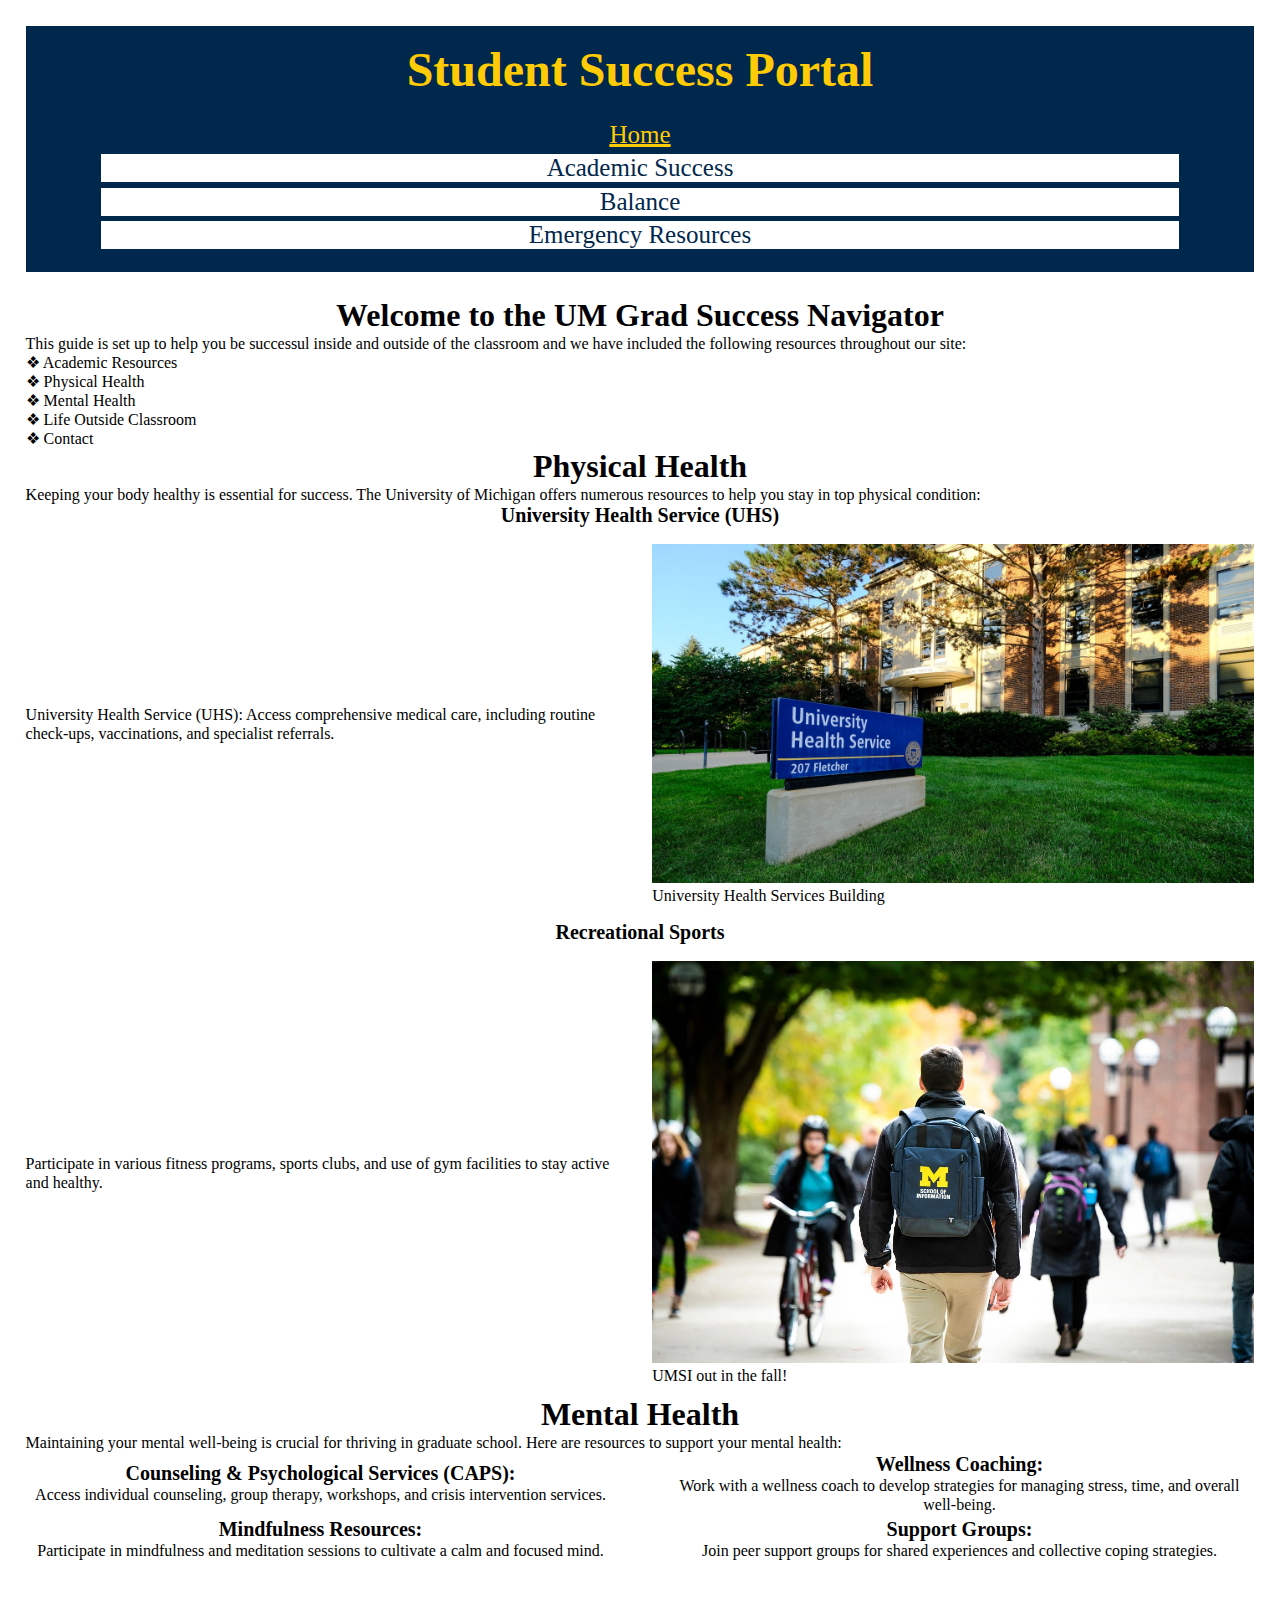
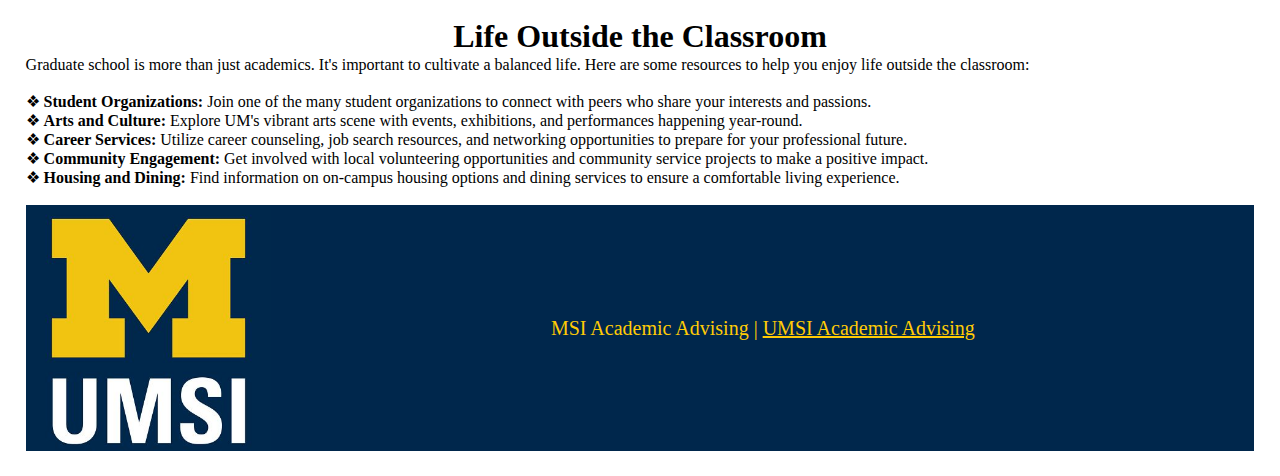
==== commit 69176d45: "Add files via upload" ====
--- a/index.html
+++ b/index.html
@@ -8,7 +8,9 @@
     <title>Student Success Portal</title>
 </head>
 <body>
-    <a class = skip href = "#index_main">Skip to Main Content</a>
+    <div class = skip>
+    <a href = "#index_main">Skip to Main Content</a>
+    </div>
     <header>
         <h1>Student Success Portal</h1>
         <nav>
--- a/css/style.css
+++ b/css/style.css
@@ -38,6 +38,11 @@
     text-decoration: underline;
     color: #575294
 }
+a:focus{
+    border-style: solid;
+    border-color: #D86018;
+    border-width: thick;
+}
 div li::before{
     content: "❖ "
 }
@@ -67,14 +72,14 @@
     background-color: #00274C;
     display: grid;
     width: 90%;
-    grid-template-columns: 1fr 1fr;
+    grid-template-columns: 1fr;
     align-items: stretch;
     justify-content: space-around;
     gap: 5%;
     margin: 2%
 }
 nav li, nav a{
-    font-size: 150%;
+    font-size: 125%;
     font-family: "source sans pro", "sans-serif";
     color: #00274C;
     font-weight: 300;
@@ -92,7 +97,8 @@
 footer{
     background-color: #00274C;
     display: grid;
-    grid-template-columns: 20% 80%;
+    grid-template-columns: 1fr 4fr;
+    margin-top: auto
 }
 footer p{
     color: #FFCB05;
@@ -111,13 +117,20 @@
     text-decoration: underline;
 }
 /* skip to main content styling */
-.skip{
+.skip a{
     position: absolute;
     top: -40px;
 }
 .skip a:focus{
     position: absolute;
-    top: 20px
+    top: 20px;
+    background-color: #00274C;
+    font-size: 125%;
+    color: #FFCB05;
+    text-decoration: underline;
+    border-style: solid;
+    border-color: #D86018;
+    border-width: thick;
 }
 /* resource list styling */
 ul.resource_list li{
@@ -150,10 +163,8 @@
 .study_spaces_grid{
     display: grid;
     grid-template-columns: 1fr 1fr;
-    width: 100%;
-    align-items: center;
-    gap: 2%;
-    margin-bottom: 14%
+    align-items: center;
+    margin-bottom: 5%;
 }
 .study_spaces_grid img{
     align-content: center;
@@ -179,8 +190,7 @@
     grid-template-columns: 1fr 1fr;
     width: 100%;
     gap: 2%;
-    margin-bottom: 7%;
-    margin-top: 7%
+    margin-bottom: 5%
 }
 .physical_health_grid :nth-child(1){
     grid-area: 1/1/2/3;
@@ -202,7 +212,6 @@
     gap: 4%;
     width: 100%;
     margin-bottom: 5%;
-    margin-top: 5%;
     align-items: center
 }
 .mental_health_grid h3, .mental_health_grid p{
@@ -215,8 +224,7 @@
     grid-template-columns: 1fr 1fr;
     gap: 2%;
     width: 100%;
-    align-items: center;
-    margin-bottom: 4%;
+    margin-bottom: 5%
 }
 .academic_success_team_grid h3{
     grid-area: 1/1/2/3;
@@ -238,7 +246,7 @@
     grid-template-columns: 40% 60%;
     width: 95;
     align-items: center;
-    margin: 7%
+    margin-bottom: 5%
 }
 .academic_header h2{
     text-align: center;
@@ -250,12 +258,10 @@
 /* additional academic resources styling */
 .academic_resources_grid{
     display: grid;
-    grid-template-columns: 30% 70%;
-    width: 100%;
-    gap: 2%;
-    align-items: center;
-    justify-content: center;
-    margin-bottom: 17%;
+    grid-template-columns: 3fr 7fr;
+    align-items: center;
+    justify-content: center;
+    margin-bottom: 5%;
 }
 .academic_resouces_grid :nth-child(odd){
     text-align: center;
@@ -268,8 +274,7 @@
     gap: 2%;
     width: 100%;
     justify-content: center;
-    margin-bottom: 4%;
-    margin-top: 4%
+    margin-bottom: 5%
 }
 .restaurants_bars h3{
     text-align: center
@@ -282,8 +287,7 @@
     width: 100%;
     justify-content: center;
     align-items: center;
-    margin-bottom: 4%;
-    margin-top: 4%
+    margin-bottom: 5%
 }
 .activities_list{
     grid-area: 2/1/3/4;
@@ -291,4 +295,26 @@
 }
 .activities_list h3{
     text-align: center
-}+}
+/* resources page styling */
+#resources_main{
+    display: grid;
+    grid-template-columns: 1fr;
+    align-items: center;
+    margin-bottom: 5%;
+}
+#resources_main h2, #resources_main h3{
+    text-align: center
+}
+#resources_main img{
+    width: 75%;
+    justify-self: center;
+}
+.two_col{
+    display: grid;
+    grid-template-columns: 1fr 1fr;
+    column-gap: 5%;
+}
+.two_col h3{
+    text-align: center
+}
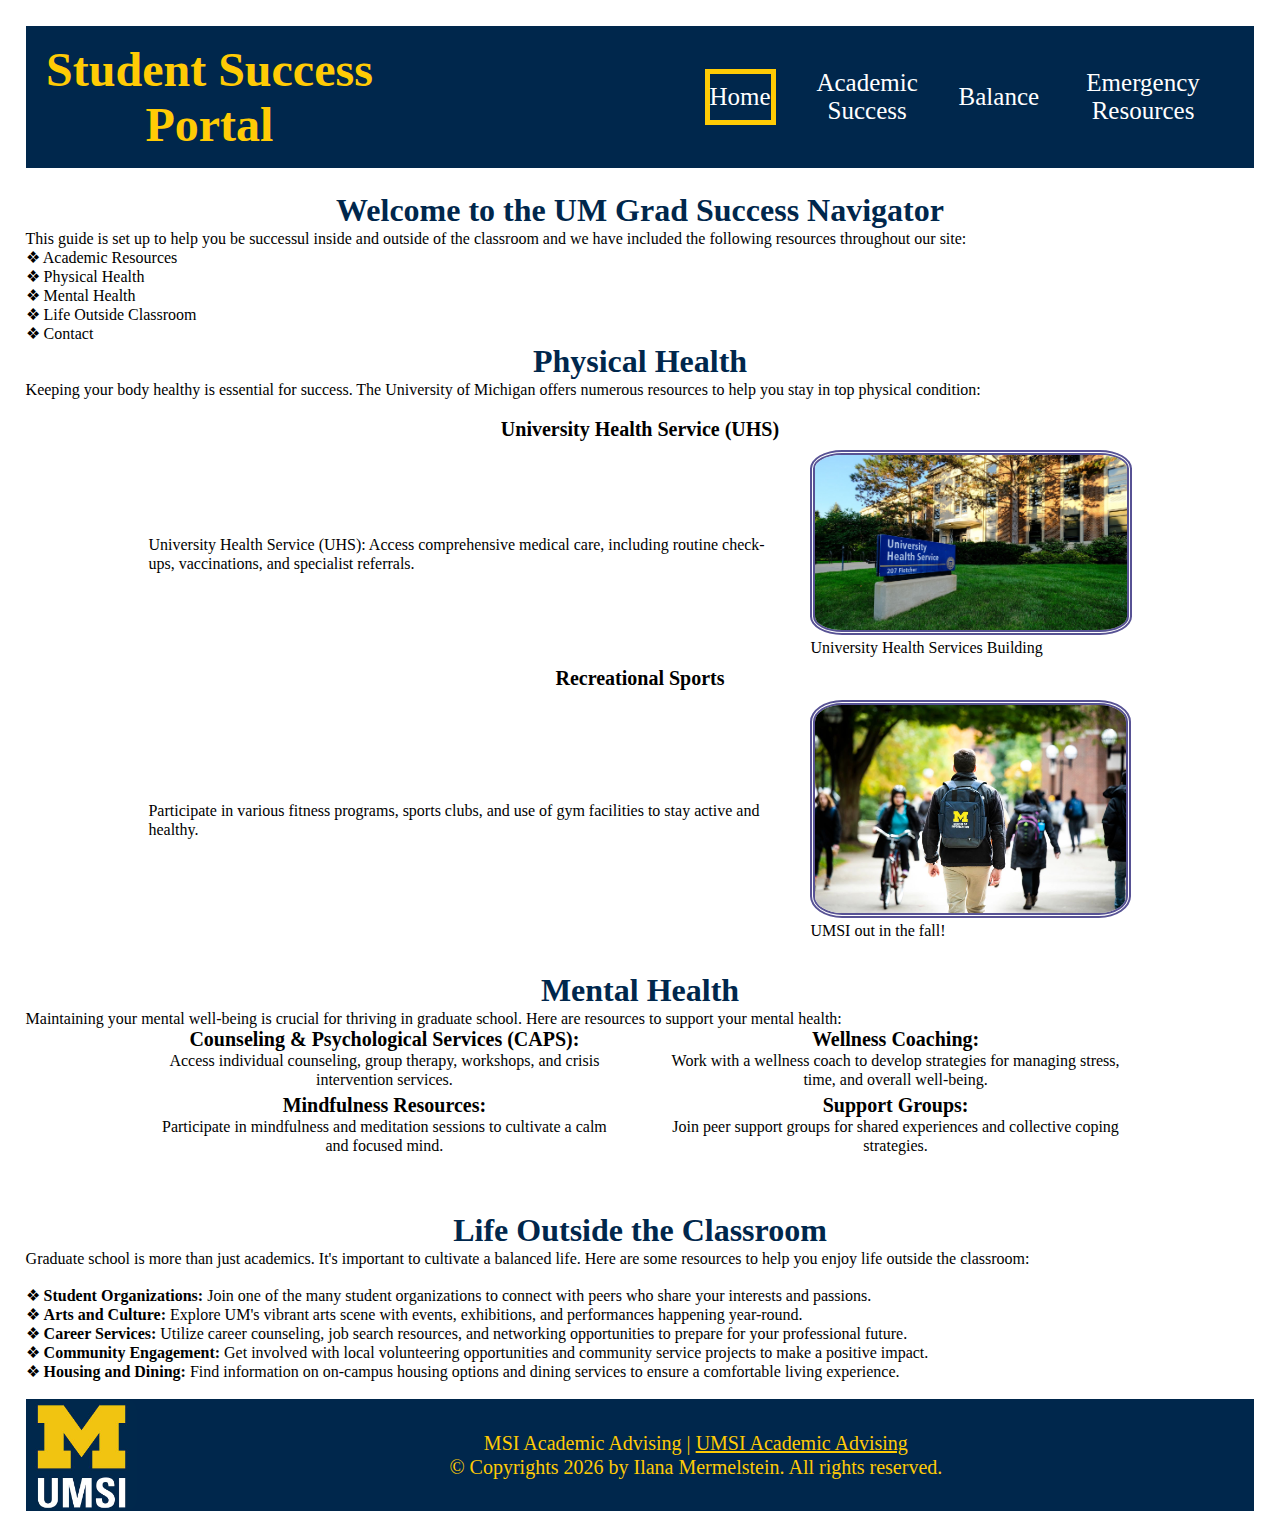
==== commit 1246e275: "Add files via upload" ====
--- a/index.html
+++ b/index.html
@@ -37,6 +37,7 @@
         <div>
             <h2>Physical Health</h2>
             <p>Keeping your body healthy is essential for success. The University of Michigan offers numerous resources to help you stay in top physical condition:</p>
+            <br>
             <div class = physical_health_grid>
                 <h3>University Health Service (UHS)</h3>
                 <p>University Health Service (UHS): Access comprehensive medical care, including routine check-ups, vaccinations, and specialist referrals.</p>
@@ -92,7 +93,13 @@
     </main>
     <footer>
         <img src = "images/UMSI_signature_vertical_informal_solidblue-min.jpg" alt = "UMSI logo">
-        <p>MSI Academic Advising | <a href="https://sites.google.com/umich.edu/msiacademicadvising/student-support-resources">UMSI Academic Advising </a></p>
+        <div>
+            <p>MSI Academic Advising | <a href="https://sites.google.com/umich.edu/msiacademicadvising/student-support-resources">UMSI Academic Advising </a></p>
+            <p>© Copyrights <span id="year"></span> by Ilana Mermelstein. All rights reserved.</p>
+        </div>
     </footer>
+    <script>
+        document.getElementById("year").innerHTML = new Date().getFullYear();
+        </script>
 </body>
 </html>--- a/css/style.css
+++ b/css/style.css
@@ -19,8 +19,9 @@
     font-size: 200%;
     font-family: "Montserrat", "Avenir", "sans-serif";
     font-weight: bold;
-    color: #000;
-    text-align: center;
+    color: #00274C;
+    text-align: center;
+    text-shadow: #FFCB05;
 }
 h3{
     font-size: 125%;
@@ -52,6 +53,12 @@
 em{
     font-style: italic;
 }
+img{
+    border-style: double;
+    border-color: #575294;
+    border-radius: 10%;
+    border-width: thick;
+}
 /* header styling */
 header{
     background-color: #00274C;
@@ -71,7 +78,7 @@
 nav ul{
     background-color: #00274C;
     display: grid;
-    width: 90%;
+    width: 60%;
     grid-template-columns: 1fr;
     align-items: stretch;
     justify-content: space-around;
@@ -79,26 +86,28 @@
     margin: 2%
 }
 nav li, nav a{
+    display: block;
     font-size: 125%;
     font-family: "source sans pro", "sans-serif";
-    color: #00274C;
+    color: #FFFFFF;
     font-weight: 300;
     text-align: center;
-    background-color: #FFFFFF;
+    background-color: #00274C;
     align-content: center;
     text-decoration: none;
 }
-nav a:active, nav .nav_on, .nav_on a{
-    text-decoration: underline;
-    color: #FFCB05;
-    background-color: #00274C;
+.nav_on{
+    border-style: solid;
+    border-width: thick;
+    border-color: #FFCB05;
 }
 /* footer styling */
 footer{
     background-color: #00274C;
     display: grid;
     grid-template-columns: 1fr 4fr;
-    margin-top: auto
+    margin-top: auto;
+    align-items: center
 }
 footer p{
     color: #FFCB05;
@@ -115,6 +124,9 @@
     background-color: #FFFFFF;
     color: #575294;
     text-decoration: underline;
+}
+footer img{
+    border-style: none
 }
 /* skip to main content styling */
 .skip a{
@@ -134,6 +146,7 @@
 }
 /* resource list styling */
 ul.resource_list li{
+    display: block;
     text-align: center;
     font-size: 120%;
 }
@@ -163,8 +176,11 @@
 .study_spaces_grid{
     display: grid;
     grid-template-columns: 1fr 1fr;
-    align-items: center;
-    margin-bottom: 5%;
+    margin-bottom: 2%;
+    align-items: center;
+    border-style: solid;
+    border-color: #575294;
+    border-width: thick;
 }
 .study_spaces_grid img{
     align-content: center;
@@ -224,7 +240,10 @@
     grid-template-columns: 1fr 1fr;
     gap: 2%;
     width: 100%;
-    margin-bottom: 5%
+    padding-bottom: 3%;
+    border-style: solid;
+    border-width: thick;
+    border-color: #575294;
 }
 .academic_success_team_grid h3{
     grid-area: 1/1/2/3;
@@ -261,7 +280,8 @@
     grid-template-columns: 3fr 7fr;
     align-items: center;
     justify-content: center;
-    margin-bottom: 5%;
+    row-gap: 3%;
+    padding-bottom: 30%;
 }
 .academic_resouces_grid :nth-child(odd){
     text-align: center;
@@ -302,6 +322,9 @@
     grid-template-columns: 1fr;
     align-items: center;
     margin-bottom: 5%;
+    border-style: solid;
+    border-width: thick;
+    border-color: #575294;
 }
 #resources_main h2, #resources_main h3{
     text-align: center
@@ -318,3 +341,218 @@
 .two_col h3{
     text-align: center
 }
+/* form */
+.tutor_form{
+      label {
+        display: block;
+        margin-bottom: 10px;
+      }
+      
+      input[type="text"], input[type="number"] {
+        width: 80%;
+        padding: 8px;
+        margin-bottom: 15px;
+        border: 1px solid #ccc;
+        border-radius: 5px;
+      }
+      /* used code from https://moderncss.dev/pure-css-custom-styled-radio-buttons/ to help with styling for radio buttons */
+      input[type="radio"]{
+        appearance: none;
+        background-color: #fff;
+        margin: 0;
+        font: inherit;
+        color: black;
+        width: 1.15em;
+        height: 1.15em;
+        border: 0.15em solid black;
+        border-radius: 50%;
+      }
+      input[type="radio"]:focus {
+        outline: max(2px, 0.15em) solid currentColor;
+        outline-offset: max(2px, 0.15em);
+      }
+      input[type="radio"]:checked{
+        appearance: none;
+        background-color: #575294;
+        margin: 0;
+        font: inherit;
+        color: black;
+        width: 1.15em;
+        height: 1.15em;
+        border: 0.15em solid black;
+        border-radius: 50%;
+      }
+      input[type="submit"] {
+        background-color: #FFCB05; 
+        color: #00274C; 
+        padding: 10px;
+        width: 50%;
+      }
+}
+
+@media screen and (min-width: 800px) {
+    /* nav styling */
+    header{
+        display: flex;
+        flex-direction: row;
+        justify-content: space-between;
+    }
+    nav{
+        display: block;
+        background-color: #00274C;
+        width: 100%;
+        justify-items: right;
+        align-content: center;
+    }
+    nav ul{
+        background-color: #00274C;
+        display: flex;
+        width: 60%;
+        flex-direction: row;
+        align-items: stretch;
+        justify-content: space-around;
+    }
+    nav li, nav a{
+        display: block;
+        font-size: 125%;
+        font-family: "source sans pro", "sans-serif";
+        color: #FFFFFF;
+        font-weight: 300;
+        text-align: center;
+        background-color: #00274C;
+        align-content: center;
+        text-decoration: none;
+    }
+    .nav_on{
+        border-style: solid;
+        border-width: thick;
+        border-color: #FFCB05;
+    }
+    /* footer styling */
+    footer{
+        background-color: #00274C;
+        display: grid;
+        grid-template-columns: 1fr 10fr;
+        margin-top: auto;
+    }
+    footer p{
+        color: #FFCB05;
+        text-align: center;
+        font-size: 125%;
+        align-content: center;
+    }
+    footer a{
+        color: #FFCB05;
+        text-align: center;
+        font-size: 100%;
+    }
+    footer a:active{
+        background-color: #FFFFFF;
+        color: #575294;
+        text-decoration: underline;
+    }
+    footer img{
+        border-style: none
+    }
+    /* physical health grid styling */
+.physical_health_grid{
+    display: grid;
+    grid-template-columns: 2fr 1fr;
+    width: 80%;
+    justify-self: center;
+    gap: 2%;
+    margin-bottom: 5%
+}
+.physical_health_grid :nth-child(1){
+    grid-area: 1/1/2/3;
+    text-align: center;
+    justify-content: center;
+}
+.physical_health_grid :nth-child(4){
+    grid-area: 3/1/4/3;
+    text-align: center;
+    justify-content: center;
+}
+.physical_health_grid img, .physical_health_grid p{
+    align-content: center
+}
+/* mental health grid styling */
+.mental_health_grid{
+    display: grid;
+    grid-template-columns: 1fr 1fr;
+    gap: 4%;
+    width: 80%;
+    margin-bottom: 5%;
+    align-items: center;
+    justify-self: center
+}
+.mental_health_grid h3, .mental_health_grid p{
+    align-content: center;
+    text-align: center;
+}
+/* academic success page */
+#courtyard{
+    width: 30%;
+    display: block;
+    justify-self: center;
+}
+.academic_header{
+    display: grid;
+    grid-template-columns: 30% 70%;
+    width: 95%;
+    align-items: center;
+    margin-bottom: 5%
+}
+.academic_resources_grid{
+    display: grid;
+    grid-template-columns: 3fr 7fr;
+    align-items: center;
+    justify-content: center;
+    row-gap: 3%;
+    padding-bottom: 5%;
+}
+.tutoring_advising{
+    display: grid;
+    grid-template-columns: 1fr 1fr;
+    width: 95%;
+    gap: 3%;
+    justify-self: center;
+}
+/* balance page */
+.study_spaces_grid{
+    display: grid;
+    grid-template-columns: 2fr 1fr;
+    width: 80%;
+    justify-self: center;
+    margin-bottom: 2%;
+    align-items: center;
+    border-style: solid;
+    border-color: #575294;
+    border-width: thick;
+}
+.activities{
+    display: grid;
+    grid-template-columns: 1fr 1fr 1fr;
+    gap: 2%;
+    width: 70%;
+    justify-self: center;
+    justify-content: center;
+    align-items: center;
+    margin-bottom: 5%
+}
+.activities_list{
+    grid-area: 2/1/3/4;
+    justify-content: center
+}
+.activities_list h3{
+    text-align: center
+}
+#error_main{
+    display: grid;
+    grid-template-columns: 1fr;
+    width: 70%;
+    justify-self: center;
+    justify-content: center;
+    text-align: center
+}
+}